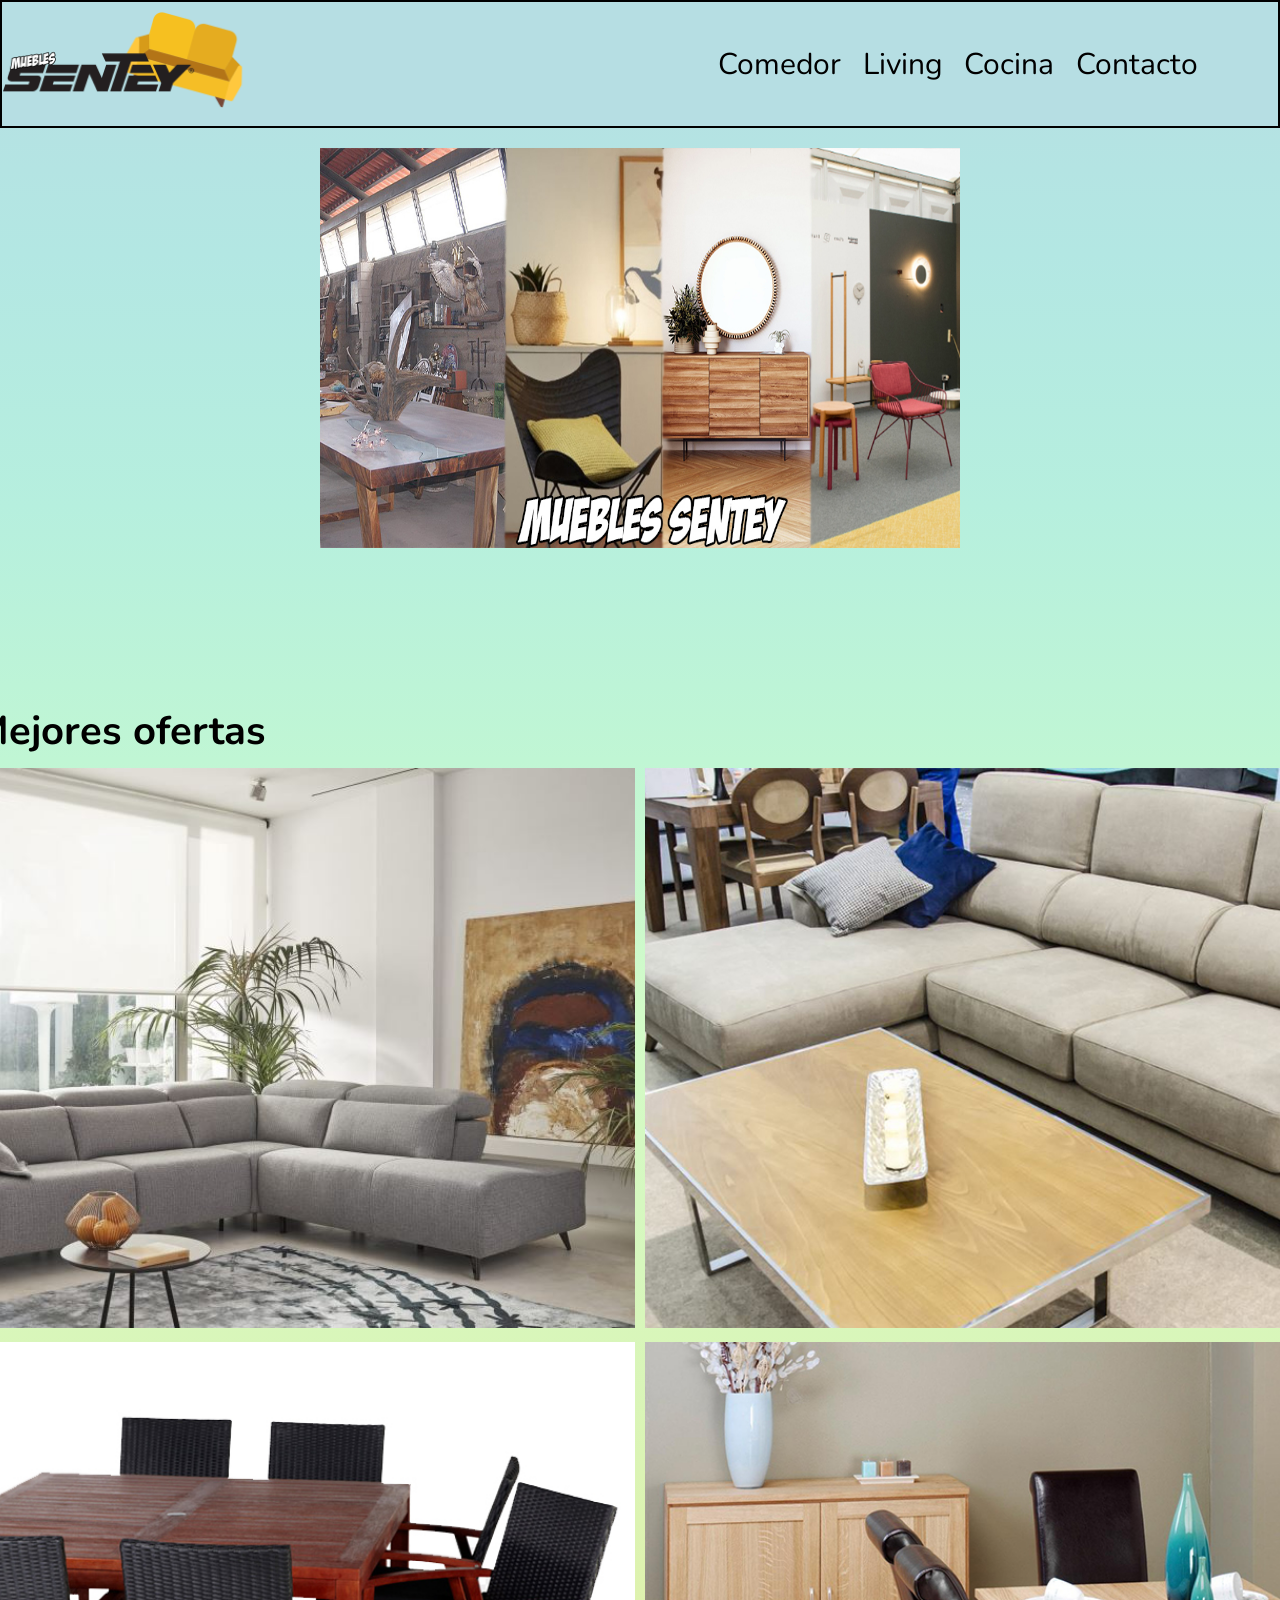
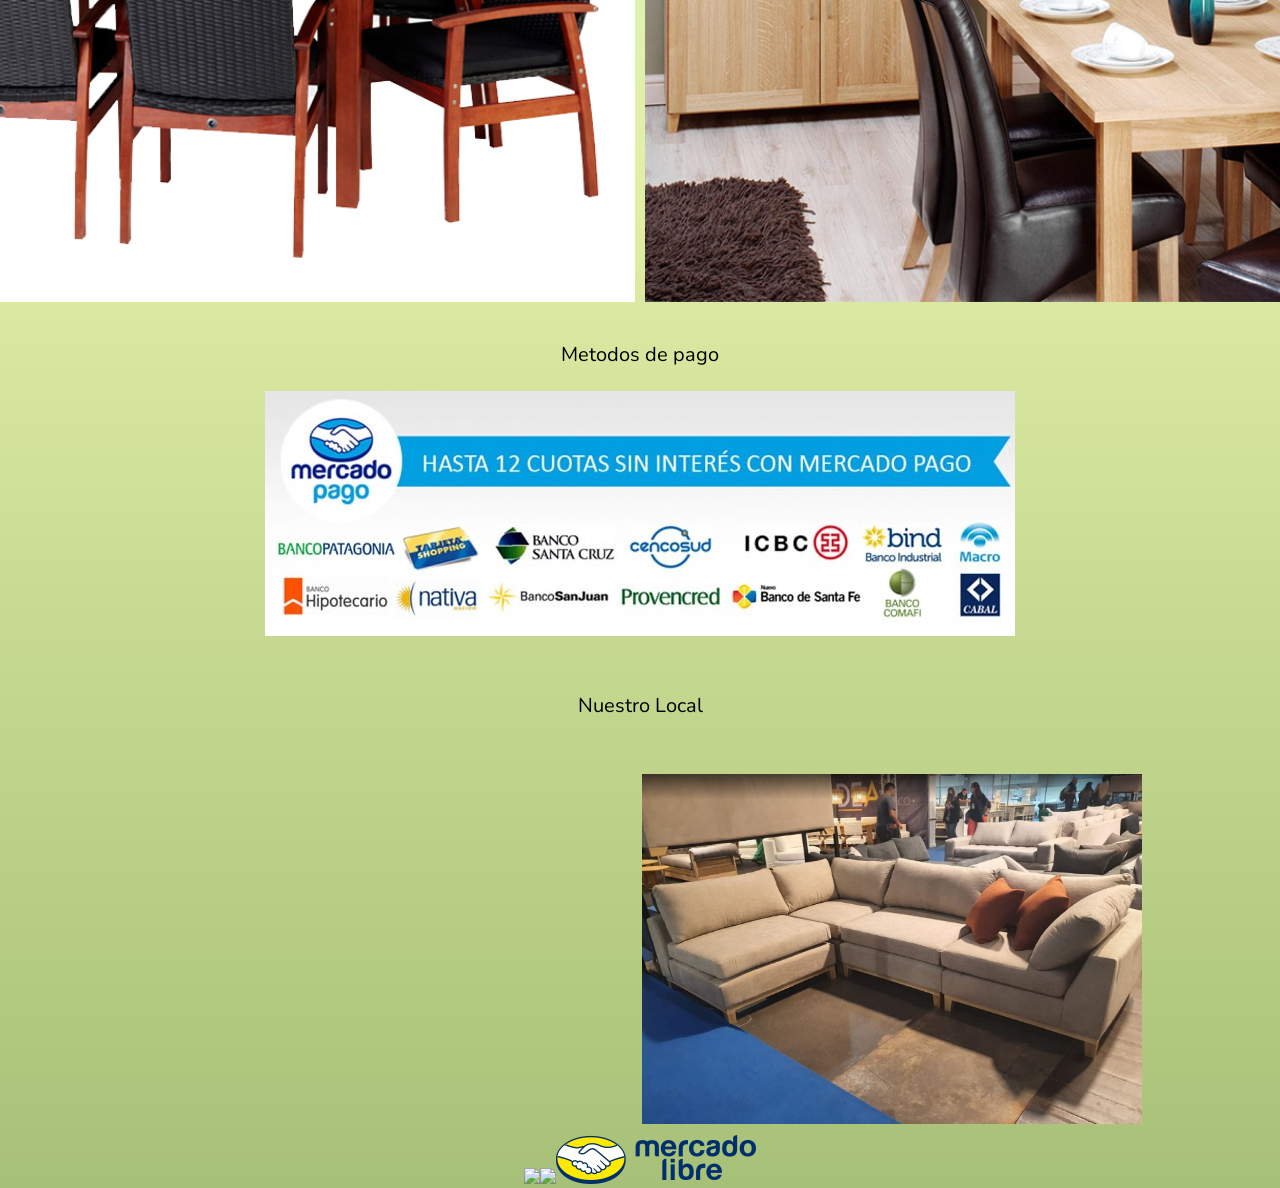
==== index.html @ 078734b9 "animaciones" ====
<!DOCTYPE html>
<html lang="en">

<head>
    <meta charset="UTF-8">
    <meta http-equiv="X-UA-Compatible" content="IE=edge">
    <meta name="viewport" content="width=device-width, initial-scale=1.0">
    <link href="https://unpkg.com/aos@2.3.1/dist/aos.css" rel="stylesheet">
    <link rel="stylesheet" href="./estilos/estilos.css">
    <title>Muebles Sentey</title>
</head>

<body>
    <header>
        <h1>
            <a  href="index.html"><img class="tamañoLogoHeader" src="./img/Mueble Sentey LOGO.png"
                    alt="logo de la marca"> </a>
        </h1>
        <nav>
            <ul>
                <li> <a href="./secciones/comedor.html">Comedor</a> </li>
                <li><a href="./secciones/living.html">Living</a></li>
                <li><a href="./secciones/cocina.html">Cocina</a></li>
                <li><a href="./secciones/contacto.html">Contacto</a></li>
            </ul>
        </nav>
    </header>
    <main>
        <div class="centrarImagenLocal">
            <figure >
                <img class="tamañoDeimagenNuestoLocal" src="./img/locales-decoracion-zona-oeste-gba.jpg"
                    alt="Nuestro Local">
            </figure>
        </div>
        <section class="gridMejoresOfertas">
            <h2 class="nombreOfertasGrid">Nuestras Mejores ofertas</h2>
            <a class="nombreOfertasGridDos" href="https://www.mercadolibre.com.ar"><img src="./img/1.JPG"
                    alt="Oferta 1"></a>
            <a class="nombreOfertasGridTres" href="https://www.mercadolibre.com.ar"> <img src="./img/2.JPG"
                    alt="Oferta 2"></a>
            <a class="nombreOfertasGridCuatro" href="https://www.mercadolibre.com.ar"><img src="./img/3.jpg"
                    alt="Oferta 3"></a>
            <a class="nombreOfertasGridCinco" href="https://www.mercadolibre.com.ar"><img src="./img/4.jpg"
                    alt="Oferta 4"></a>
        </section>
        <div class="gridMetodoPago">
            <p class="paddingMetodoPago">Metodos de pago</p>
            <figure class="gridPagoImagen">
                <img src="./img/mercado pago.jpg" alt="Metodos de Pago">
            </figure>
        </div>
        <Section class="gridoMapa">
            <p class="nuestroLocalGrid">Nuestro Local</p>
            <iframe class="gridMapa"
                src="https://www.google.com/maps/embed?pb=!1m18!1m12!1m3!1d26272.71875871539!2d-58.431256137072396!3d-34.60188954967539!2m3!1f0!2f0!3f0!3m2!1i1024!2i768!4f13.1!3m3!1m2!1s0x95bcca7a88680c55%3A0xe1297a37643deee5!2sil%20Divano%20Home%20Sillones%20y%20Deco!5e0!3m2!1ses-419!2sar!4v1654807976904!5m2!1ses-419!2sar"
                width="500" height="350" style="border:0;" allowfullscreen="" loading="lazy"
                referrerpolicy="no-referrer-when-downgrade"></iframe>
            <figure class="gridImagenMapa" data-aos="zoom-in-down">
                <img class="tamañoImagenMapa" src="./img/5.JPG" alt="Nuestro Local">
            </figure>
        </Section>
    </main>
    <footer>
        <a href="https://www.instagram.com"><img
                src="https://img.icons8.com/fluency/48/undefined/instagram-new.png" /></a>
        <a href="https://twitter.com"><img src="https://img.icons8.com/color/48/undefined/twitter--v1.png" /></a>
        <a href="https://www.mercadolibre.com.ar"><img src="./img/mercado-libre-logo-6.png"
                alt="Logo de mercadolibre"></a>
    </footer>
    <script src="https://unpkg.com/aos@2.3.1/dist/aos.js"></script>
    <script>
        AOS.init();
    </script>

</body>

</html>
---- estilos/estilos.css ----
@import url('https://fonts.googleapis.com/css2?family=Nunito:ital@1&display=swap');

* {
    padding: 0;
    margin: 0;
    box-sizing: border-box;
}

header {
    display: flex;
    justify-content: space-between;
    flex-direction: row;
    flex-wrap: nowrap;
    align-items: center;
}

a {
    text-decoration: none;
    color: black;
}

a:hover {
    color: rgb(255, 255, 255);
    text-shadow: 1px 1px 0 black, 1px -1px 0 black, -1px 1px 0 black, -1px -1px 0 black;
}

li {
    list-style: none;
}


header nav ul li a {
    font-family: 'Nunito', sans-serif;
    color: black;
    font-size: 30px;
}


h2 {
    font-size: 20px;
    font-family: 'Nunito', sans-serif;
    color: black;
}


ul {
    display: flex;
    flex-direction: row;
    flex-wrap: nowrap;
    align-items: center;
    justify-content: space-between;
}

.tamañoLogoHeader {
    height: 4em;
    width: auto;
}




.gridMejoresOfertas {
    display: grid;
    grid-template-areas:
        "tituloLocal tituloLocal"
        "ImagenUnoLocal ImagenDosLocal"
        "ImagenTresLocal ImagenCuatroLocal";
    gap: 0.625em;
    margin-bottom: 0.6em;
    grid-template-columns: auto auto;
    grid-template-rows: auto auto auto;
}

.nombreOfertasGrid {
    grid-area: tituloLocal;
}

.nombreOfertasGridDos {
    grid-area: ImagenUnoLocal;
}

.nombreOfertasGridTres {
    grid-area: ImagenDosLocal;
}

.nombreOfertasGridCuatro {
    grid-area: ImagenTresLocal;
}

.nombreOfertasGridCinco {
    grid-area: ImagenCuatroLocal;
}

.gridMetodoPago {
    display: grid;
    grid-template-areas:
        "pagoUno pagoUno"
        "pagoDos pagoDos";
}

.paddingMetodoPago {
    grid-area: pagoUno;
    font-family: 'Nunito', sans-serif;
    color: black;
    font-size: 20px;
}

.gridPagoImagen {
    grid-area: pagoDos;
}

.gridoMapa {
    display: grid;
    grid-template-areas:
        "mapaUno mapaUno"
        "mapaDos mapaTres";
    gap: 0.25em;
}

.nuestroLocalGrid {
    grid-area: mapaUno;
    display: flex;
    flex-direction: row;
    flex-wrap: nowrap;
    justify-content: center;
    align-items: center;
    font-family: 'Nunito', sans-serif;
    color: black;
    font-size: 20px;
    text-align: center;
}

.gridMapa {
    grid-area: mapaDos;
}

.gridImagenMapa {
    grid-area: mapaTres;
}

.tamañoImagenMapa {
    height: 21.875em;
    width: 31.25em;
}

footer {
    display: flex;
    align-items: flex-end;
    justify-content: center;
    flex-direction: row;
    flex-wrap: nowrap;
}

.gridsComedor {
    display: grid;
    grid-template-areas:
        "GridsComedorUno GridsComedorUno GridsComedorUno"
        "GridsComedorDos GridsComedorTres GridsComedorCuatro"
        "GridsComedorCinco GridsComedorSeis GridsComedorSiete"
        "GridsComedorOcho GridsComedorNueve GridsComedorDiez"
        "GridsComedorOnce GridsComedorDoce GridsComedorTrece"
        "GridsComedorCatorce GridsComedorQuince GridsComedorDieciseis";
    justify-content: center;
    align-items: stretch;
    justify-items: center;
    gap: 0.6em;
}

.gridsComedorLetritas {
    grid-area: GridsComedorUno;
    font-family: 'Nunito', sans-serif;
    color: black;
    font-size: 30px;
}

.gridsComedorDos {
    grid-area: GridsComedorDos;
}

.gridsComedorTres {
    grid-area: GridsComedorTres;
}

.gridsComedorCuatro {
    grid-area: GridsComedorCuatro;
}

.gridsComedorCinco {
    grid-area: GridsComedorCinco;
}

.gridsComedorSeis {
    grid-area: GridsComedorSeis;
}

.gridsComedorSiete {
    grid-area: GridsComedorSiete;
}

.gridsComedorOcho {
    grid-area: GridsComedorOcho;
}

.gridsComedorNueve {
    grid-area: GridsComedorNueve;
}

.gridsComedorDiez {
    grid-area: GridsComedorDiez;
}

.gridsComedorOnce {
    grid-area: GridsComedorOnce;
}

.gridsComedorDoce {
    grid-area: GridsComedorDoce;
}

.gridsComedorTrece {
    grid-area: GridsComedorTrece;
}

.gridsComedorCatorce {
    grid-area: GridsComedorCatorce;
}

.gridsComedorQuince {
    grid-area: GridsComedorQuince;
}

.gridsComedorDieciseis {
    grid-area: GridsComedorDieciseis;
}

.gridsLiving {
    display: grid;
    justify-content: center;
    align-items: stretch;
    justify-items: center;
    gap: 0.6em;
    grid-template-areas:
        "gridLivingLetritas gridLivingLetritas gridLivingLetritas"
        "gridLivingUno gridLivingDos gridLivingTres"
        "gridLivingCuatro gridLivingCinco gridLivingSeis"
        "gridLivingSiete gridLivingOcho gridLivingNueve"
        "gridLivingDiez gridLivingOnce gridLivingDoce"
        "gridLivingTrece gridLivingCatorce gridLivingQuince";
}

.gridsLivingLetritas {
    grid-area: gridLivingLetritas;
    font-family: 'Nunito', sans-serif;
    color: black;
    font-size: 30px;
}

.gridsLivingUno {
    grid-area: gridLivingUno;
}

.gridsLivingDos {
    grid-area: gridLivingDos;
}

.gridsLivingTres {
    grid-area: gridLivingTres;
}

.gridsLivingCuatro {
    grid-area: gridLivingCuatro;
}

.gridsLivingCinco {
    grid-area: gridLivingCinco;
}

.gridsLivingSeis {
    grid-area: gridLivingSeis;
}

.gridsLivingSiete {
    grid-area: gridLivingSiete;
}

.gridsLivingOcho {
    grid-area: gridLivingOcho;
}

.gridsLivingNueve {
    grid-area: gridLivingNueve;
}

.gridsLivingDiez {
    grid-area: gridLivingDiez;
}

.gridsLivingOnce {
    grid-area: gridLivingOnce;
}

.gridsLivingDoce {
    grid-area: gridLivingDoce;
}

.gridsLivingTrece {
    grid-area: gridLivingTrece;
}

.gridsLivingCatorce {
    grid-area: gridLivingCatorce;
}

.gridsLivingQuince {
    grid-area: gridLivingQuince;
}

.gridsCocina {
    display: grid;
    justify-content: center;
    align-items: stretch;
    justify-items: center;
    gap: 0.6em;
    grid-template-areas:
        "gridsCocinaLetritas gridsCocinaLetritas gridsCocinaLetritas"
        "gridsCocinaUno gridsCocinaDos gridsCocinaTres"
        "gridsCocinaCuatro gridsCocinaCinco gridsCocinaSeis"
        "gridsCocinaSiete gridsCocinaOcho gridsCocinaNueve"
        "gridsCocinaDiez gridsCocinaOnce gridsCocinaDoce"
        "gridsCocinaTrece gridsCocinaCatorce gridsCocinaQuince";
}

.gridsCocinaLetritas {
    grid-area: gridsCocinaLetritas;
    font-family: 'Nunito', sans-serif;
    color: black;
    font-size: 30px;
}

.gridsCocinaUno {
    grid-area: gridsCocinaUno;
}

.gridsCocinaDos {
    grid-area: gridsCocinaDos;
}

.gridsCocinaTres {
    grid-area: gridsCocinaTres;
}

.gridsCocinaCuatro {
    grid-area: gridsCocinaCuatro;
}

.gridsCocinaCinco {
    grid-area: gridsCocinaCinco;
}

.gridsCocinaSeis {
    grid-area: gridsCocinaSeis;
}

.gridsCocinaSiete {
    grid-area: gridsCocinaSiete;
}

.gridsCocinaOcho {
    grid-area: gridsCocinaOcho;
}

.gridsCocinaNueve {
    grid-area: gridsCocinaNueve;
}

.gridsCocinaDiez {
    grid-area: gridsCocinaDiez;
}

.gridsCocinaOnce {
    grid-area: gridsCocinaOnce;
}

.gridsCocinaDoce {
    grid-area: gridsCocinaDoce;
}

.gridsCocinaTrece {
    grid-area: gridsCocinaTrece;
}

.gridsCocinaCatorce {
    grid-area: gridsCocinaCatorce;
}

.gridsCocinaQuince {
    grid-area: gridsCocinaQuince;
}

.tamañoContactanos {
    padding-top: 0.5em;
    padding-left: 0.3em;
    font-size: 2.5em;
}

.formContacto {
    border: 2px black solid;
    border-radius: 2%;
    background: rgb(182, 182, 182);
    background: linear-gradient(180deg, rgba(182, 182, 182, 0.5256477591036415) 0%, rgba(182, 182, 182, 0.4864320728291317) 50%, rgba(182, 182, 182, 0.48363095238095233) 100%);
}




/* aaaaaaaaaaaaaaaaaa */





    body {
        background-image: linear-gradient(to bottom, #b6dee3, #b3e7e3, #b6efde, #c0f6d4, #d3fbc8, #d7f7bd, #dcf3b2, #e2efa7, #d3e39b, #c4d78f, #b6cc83, #a7c077);
    }

    header {
        height: 8em;
        width: 100%;
        position: sticky;
        top: 0px;
        background-color: #b6dee3;
        border: solid 2px black;
    }

    .tamañoLogoHeader {
        height: 3em;
        width: auto;
    }

    ul {
        width: 30em;
        margin-right: 5em;
    }

    .tamañoDeimagenNuestoLocal {
        height: 25em;
        width: 50%;
        margin-left: 25%;
        margin-right: 25%;
        margin-top: 1.25em;
    }

    .centrarImagenLocal {
        width: 100%;
        height: 36em;
    }

    .nombreOfertasGrid {
        font-size: 40px;
    }



    .gridMejoresOfertas {
        margin: 0px;
        gap: 10px;
        align-items: end;
        justify-content: center;
    }

    .gridMejoresOfertas a img {
        height: 35em;
        width: auto;
    }

    .gridMetodoPago {
        height: 20.875em;
        width: 100%;
        align-items: end;
        justify-content: center;
    }

    .paddingMetodoPago {
        padding-top: 0.6em;
        margin-left: 0%;
        margin-right: 0%;
        text-align: center;
    }

    .gridPagoImagen {
        margin-left: 0%;
    }

    .gridoMapa {
        height: 30.5em;
        width: 100%;
        align-items: end;
        justify-content: center;
        margin: 0%;
    }

    .gridsComedor {
        height: auto;
        width: 100%;
    }

    .gridsComedor figure {
        border: black solid 1px;
    }

    .gridsComedorLetritas {
        margin-bottom: 1em;
        margin-top: 1em;
    }

    .gridsLiving {
        height: auto;
        width: 100%;
    }

    .gridsLiving figure {
        border: black solid 1px;
    }

    .gridsLivingLetritas {
        margin-bottom: 1em;
        margin-top: 1em;
    }


    .gridsCocina {
        height: auto;
        width: 100%;
    }

    .gridsCocina figure {
        border: black solid 1px;
    }

    .gridsCocinaLetritas {
        margin-bottom: 1em;
        margin-top: 1em;
    }

    footer {
        height: 3.75em;
        width: 100%;
    }

    .formContacto {
        width: 60em;
        height: auto;
        margin: 0.6em 0 0.6em 2%;
    }

    .paddinContacto {
        padding: 00.625em;
    }

    .gridContacto {

        display: grid;
        grid-template-areas:
            "gridContactoUno gridContactoDos"
            "gridContactoUno gridContactoTres"
            "gridContactoUno gridContactoCuatro"
            "gridContactoUno gridContactoCinco";
        grid-template-columns: 55% 45%;
    }

    #paddingParaEsteDiv{
        padding-left: 0%;
    }

    .gridContactoUno {
        grid-area: gridContactoUno;
    }

    .gridContactoDos {
        grid-area: gridContactoDos;
    }

    .gridContactoTres {
        grid-area: gridContactoTres;
        display: flex;
        flex-direction: row;
        flex-wrap: nowrap;
        align-items: center;
        justify-content: flex-start;
    }

    .gridContactoCuatro {
        grid-area: gridContactoCuatro;
        display: flex;
        flex-direction: row;
        flex-wrap: nowrap;
        align-items: center;
        justify-content: flex-start;
    }

    .gridContactoCinco {
        grid-area: gridContactoCinco;
        display: flex;
        flex-direction: row;
        flex-wrap: nowrap;
        align-items: center;
        justify-content: flex-start;
    }
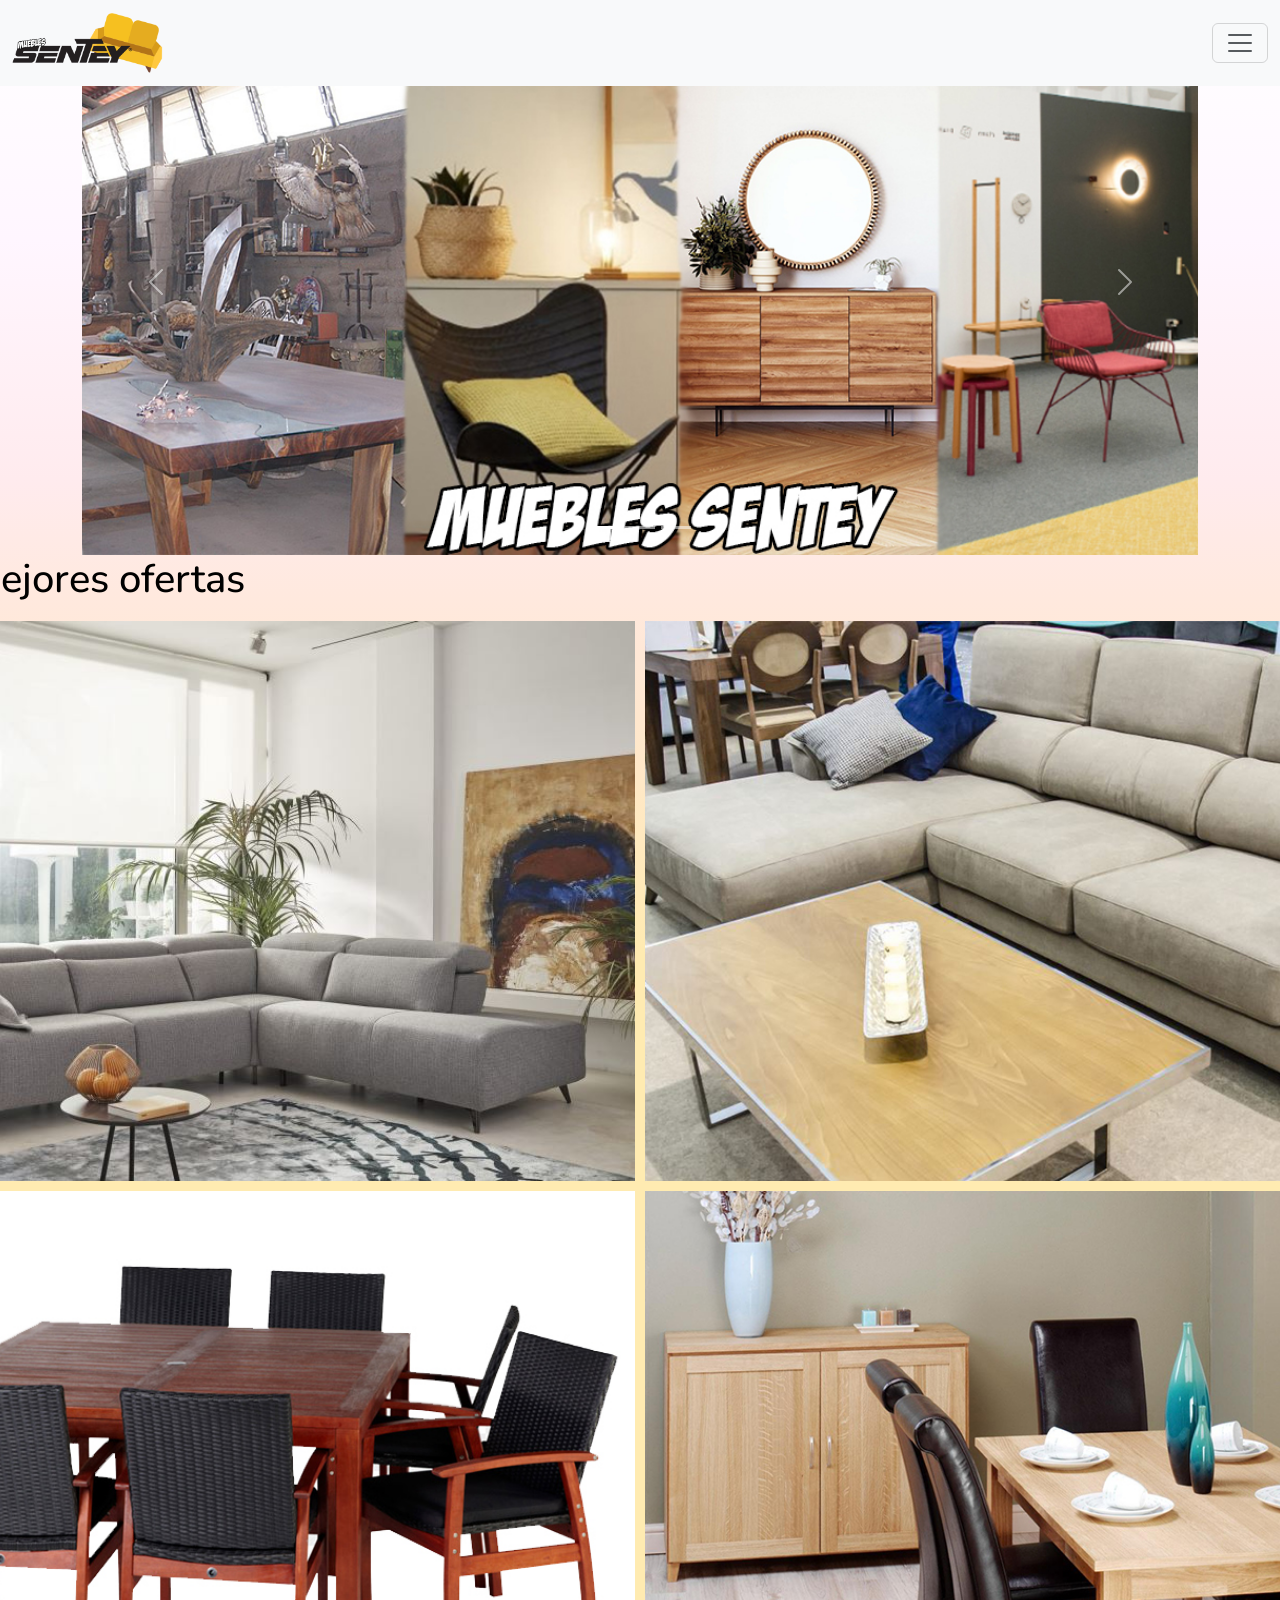
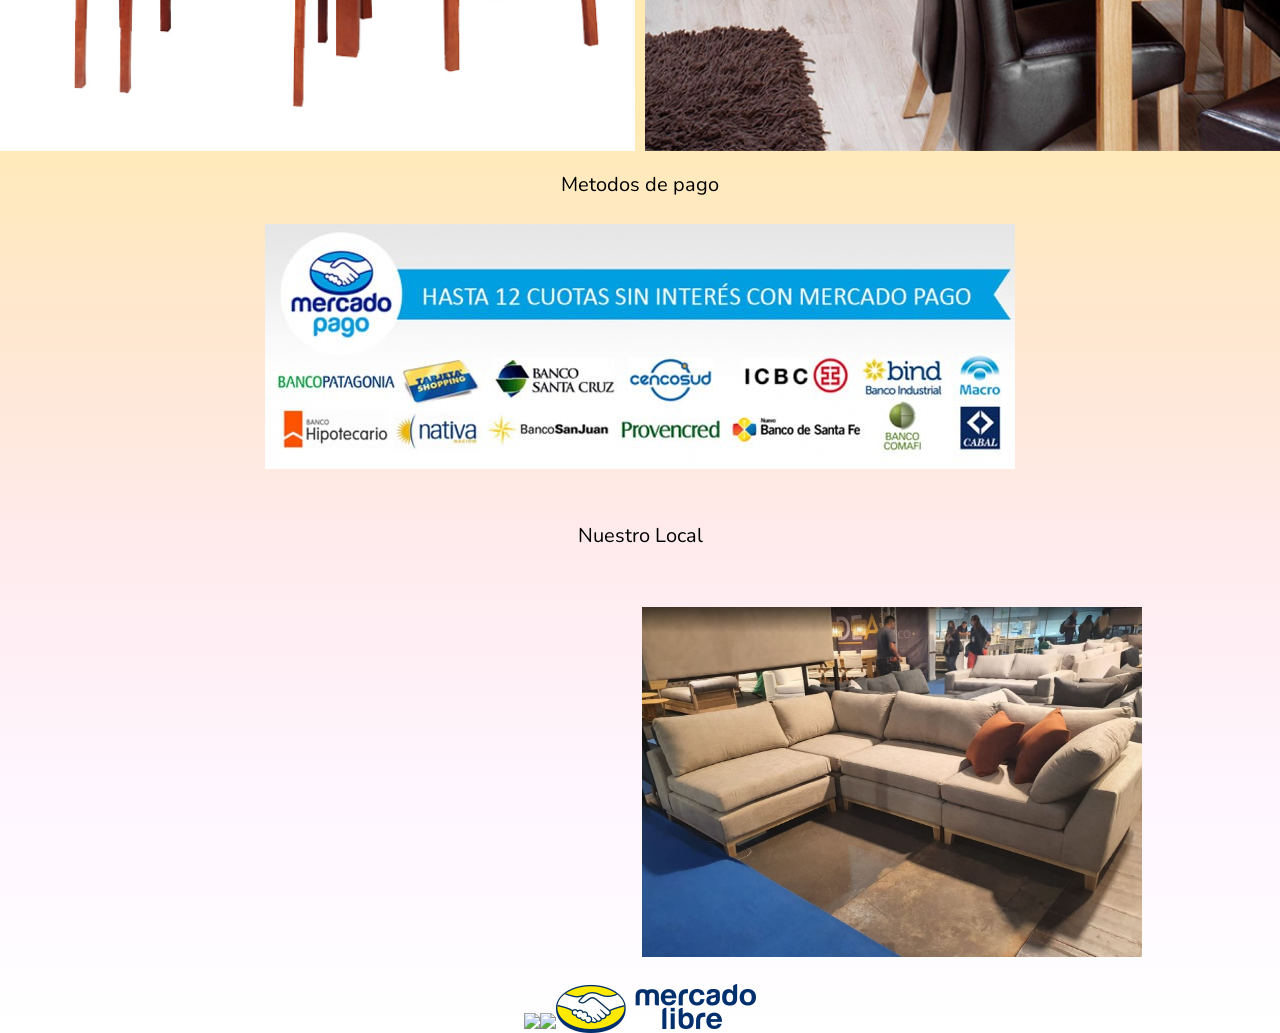
==== commit ed663f8e: "animacionesBoostrapGradiantes" ====
--- a/index.html
+++ b/index.html
@@ -5,6 +5,8 @@
     <meta charset="UTF-8">
     <meta http-equiv="X-UA-Compatible" content="IE=edge">
     <meta name="viewport" content="width=device-width, initial-scale=1.0">
+    <link href="https://cdn.jsdelivr.net/npm/bootstrap@5.1.3/dist/css/bootstrap.min.css" rel="stylesheet"
+        integrity="sha384-1BmE4kWBq78iYhFldvKuhfTAU6auU8tT94WrHftjDbrCEXSU1oBoqyl2QvZ6jIW3" crossorigin="anonymous">
     <link href="https://unpkg.com/aos@2.3.1/dist/aos.css" rel="stylesheet">
     <link rel="stylesheet" href="./estilos/estilos.css">
     <title>Muebles Sentey</title>
@@ -12,25 +14,74 @@
 
 <body>
     <header>
-        <h1>
-            <a  href="index.html"><img class="tamañoLogoHeader" src="./img/Mueble Sentey LOGO.png"
-                    alt="logo de la marca"> </a>
-        </h1>
-        <nav>
-            <ul>
-                <li> <a href="./secciones/comedor.html">Comedor</a> </li>
-                <li><a href="./secciones/living.html">Living</a></li>
-                <li><a href="./secciones/cocina.html">Cocina</a></li>
-                <li><a href="./secciones/contacto.html">Contacto</a></li>
-            </ul>
+        <nav class="navbar navbar-light bg-light fixed-top ">
+            <div class="container-fluid ">
+                <a class="navbar-brand" href="./index.html"><img class="tamañoLogoHeader"
+                        src="./img/Mueble Sentey LOGO.png" alt="logo de la marca"></a>
+                <button class="navbar-toggler" type="button" data-bs-toggle="offcanvas"
+                    data-bs-target="#offcanvasNavbar" aria-controls="offcanvasNavbar">
+                    <span class="navbar-toggler-icon"></span>
+                </button>
+                <div class="offcanvas offcanvas-end " tabindex="-1" id="offcanvasNavbar"
+                    aria-labelledby="offcanvasNavbarLabel">
+                    <div class="offcanvas-header">
+                        <h5 class="offcanvas-title" id="offcanvasNavbarLabel"><img class="tamañoLogoHeader"
+                            src="./img/Mueble Sentey LOGO.png" alt="logo de la marca"></h5>
+                        <button type="button" class="btn-close text-reset" data-bs-dismiss="offcanvas"
+                            aria-label="Close"></button>
+                    </div>
+                    <div class="offcanvas-body">
+                        <ul class="navbar-nav justify-content-end flex-grow-1 pe-3">
+                            <li class="nav-item">
+                                <a class="nav-link active" aria-current="page" href="./secciones/comedor.html">Comedor</a>
+                            </li>
+                            <li class="nav-item">
+                                <a class="nav-link" href="./secciones/living.html">Living</a>
+                            </li>
+                            <li class="nav-item">
+                                <a class="nav-link active" aria-current="page" href="./secciones/cocina.html">Cocina</a>
+                            </li>
+                            <li class="nav-item">
+                                <a class="nav-link" href="./secciones/contacto.html">Contacto</a>
+                            </li>
+                        </ul>
+                    </div>
+                </div>
+            </div>
         </nav>
     </header>
     <main>
-        <div class="centrarImagenLocal">
-            <figure >
-                <img class="tamañoDeimagenNuestoLocal" src="./img/locales-decoracion-zona-oeste-gba.jpg"
-                    alt="Nuestro Local">
-            </figure>
+        <div id="carouselExampleIndicators" class="carousel slide container" data-bs-ride="carousel">
+            <div class="carousel-indicators">
+                <button type="button" data-bs-target="#carouselExampleIndicators" data-bs-slide-to="0" class="active"
+                    aria-current="true" aria-label="Slide 1"></button>
+                <button type="button" data-bs-target="#carouselExampleIndicators" data-bs-slide-to="1"
+                    aria-label="Slide 2"></button>
+                <button type="button" data-bs-target="#carouselExampleIndicators" data-bs-slide-to="2"
+                    aria-label="Slide 3"></button>
+            </div>
+            <div class="carousel-inner">
+                <div class="carousel-item active">
+                    <img src="./img/locales-decoracion-zona-oeste-gba.jpg" class="d-block w-100" alt="Nuestro Local">
+                </div>
+                <div class="carousel-item">
+                    <img src="./img/51.jpg" class="d-block w-100" alt="...">
+                </div>
+                <div class="carousel-item">
+                    <img src="./img/52.jpg" class="d-block w-100" alt="...">
+                </div>
+            </div>
+            <button class="carousel-control-prev" type="button" data-bs-target="#carouselExampleIndicators"
+                data-bs-slide="prev">
+                <span class="carousel-control-prev-icon" aria-hidden="true"></span>
+                <span class="visually-hidden">Anterior</span>
+            </button>
+            <button class="carousel-control-next" type="button" data-bs-target="#carouselExampleIndicators"
+                data-bs-slide="next">
+                <span class="carousel-control-next-icon" aria-hidden="true"></span>
+                <span class="visually-hidden">Siguiente</span>
+            </button>
+        </div>
         </div>
         <section class="gridMejoresOfertas">
             <h2 class="nombreOfertasGrid">Nuestras Mejores ofertas</h2>
@@ -67,6 +118,9 @@
         <a href="https://www.mercadolibre.com.ar"><img src="./img/mercado-libre-logo-6.png"
                 alt="Logo de mercadolibre"></a>
     </footer>
+    <script src="https://cdn.jsdelivr.net/npm/bootstrap@5.1.3/dist/js/bootstrap.bundle.min.js"
+        integrity="sha384-ka7Sk0Gln4gmtz2MlQnikT1wXgYsOg+OMhuP+IlRH9sENBO0LRn5q+8nbTov4+1p" crossorigin="anonymous">
+    </script>
     <script src="https://unpkg.com/aos@2.3.1/dist/aos.js"></script>
     <script>
         AOS.init();
--- a/estilos/estilos.css
+++ b/estilos/estilos.css
@@ -6,20 +6,12 @@
     box-sizing: border-box;
 }
 
-header {
-    display: flex;
-    justify-content: space-between;
-    flex-direction: row;
-    flex-wrap: nowrap;
-    align-items: center;
-}
-
 a {
     text-decoration: none;
     color: black;
 }
 
-a:hover {
+h2:hover {
     color: rgb(255, 255, 255);
     text-shadow: 1px 1px 0 black, 1px -1px 0 black, -1px 1px 0 black, -1px -1px 0 black;
 }
@@ -28,13 +20,9 @@
     list-style: none;
 }
 
-
-header nav ul li a {
-    font-family: 'Nunito', sans-serif;
-    color: black;
-    font-size: 30px;
-}
-
+main{
+    margin-top: 10px;
+}
 
 h2 {
     font-size: 20px;
@@ -43,20 +31,10 @@
 }
 
 
-ul {
-    display: flex;
-    flex-direction: row;
-    flex-wrap: nowrap;
-    align-items: center;
-    justify-content: space-between;
-}
-
 .tamañoLogoHeader {
     height: 4em;
     width: auto;
 }
-
-
 
 
 .gridMejoresOfertas {
@@ -419,191 +397,176 @@
 
 
 
-    body {
-        background-image: linear-gradient(to bottom, #b6dee3, #b3e7e3, #b6efde, #c0f6d4, #d3fbc8, #d7f7bd, #dcf3b2, #e2efa7, #d3e39b, #c4d78f, #b6cc83, #a7c077);
-    }
-
-    header {
-        height: 8em;
-        width: 100%;
-        position: sticky;
-        top: 0px;
-        background-color: #b6dee3;
-        border: solid 2px black;
-    }
-
-    .tamañoLogoHeader {
-        height: 3em;
-        width: auto;
-    }
-
-    ul {
-        width: 30em;
-        margin-right: 5em;
-    }
-
-    .tamañoDeimagenNuestoLocal {
-        height: 25em;
-        width: 50%;
-        margin-left: 25%;
-        margin-right: 25%;
-        margin-top: 1.25em;
-    }
-
-    .centrarImagenLocal {
-        width: 100%;
-        height: 36em;
-    }
-
-    .nombreOfertasGrid {
-        font-size: 40px;
-    }
-
-
-
-    .gridMejoresOfertas {
-        margin: 0px;
-        gap: 10px;
-        align-items: end;
-        justify-content: center;
-    }
-
-    .gridMejoresOfertas a img {
-        height: 35em;
-        width: auto;
-    }
-
-    .gridMetodoPago {
-        height: 20.875em;
-        width: 100%;
-        align-items: end;
-        justify-content: center;
-    }
-
-    .paddingMetodoPago {
-        padding-top: 0.6em;
-        margin-left: 0%;
-        margin-right: 0%;
-        text-align: center;
-    }
-
-    .gridPagoImagen {
-        margin-left: 0%;
-    }
-
-    .gridoMapa {
-        height: 30.5em;
-        width: 100%;
-        align-items: end;
-        justify-content: center;
-        margin: 0%;
-    }
-
-    .gridsComedor {
-        height: auto;
-        width: 100%;
-    }
-
-    .gridsComedor figure {
-        border: black solid 1px;
-    }
-
-    .gridsComedorLetritas {
-        margin-bottom: 1em;
-        margin-top: 1em;
-    }
-
-    .gridsLiving {
-        height: auto;
-        width: 100%;
-    }
-
-    .gridsLiving figure {
-        border: black solid 1px;
-    }
-
-    .gridsLivingLetritas {
-        margin-bottom: 1em;
-        margin-top: 1em;
-    }
-
-
-    .gridsCocina {
-        height: auto;
-        width: 100%;
-    }
-
-    .gridsCocina figure {
-        border: black solid 1px;
-    }
-
-    .gridsCocinaLetritas {
-        margin-bottom: 1em;
-        margin-top: 1em;
-    }
-
-    footer {
-        height: 3.75em;
-        width: 100%;
-    }
-
-    .formContacto {
-        width: 60em;
-        height: auto;
-        margin: 0.6em 0 0.6em 2%;
-    }
-
-    .paddinContacto {
-        padding: 00.625em;
-    }
-
-    .gridContacto {
-
-        display: grid;
-        grid-template-areas:
-            "gridContactoUno gridContactoDos"
-            "gridContactoUno gridContactoTres"
-            "gridContactoUno gridContactoCuatro"
-            "gridContactoUno gridContactoCinco";
-        grid-template-columns: 55% 45%;
-    }
-
-    #paddingParaEsteDiv{
-        padding-left: 0%;
-    }
-
-    .gridContactoUno {
-        grid-area: gridContactoUno;
-    }
-
-    .gridContactoDos {
-        grid-area: gridContactoDos;
-    }
-
-    .gridContactoTres {
-        grid-area: gridContactoTres;
-        display: flex;
-        flex-direction: row;
-        flex-wrap: nowrap;
-        align-items: center;
-        justify-content: flex-start;
-    }
-
-    .gridContactoCuatro {
-        grid-area: gridContactoCuatro;
-        display: flex;
-        flex-direction: row;
-        flex-wrap: nowrap;
-        align-items: center;
-        justify-content: flex-start;
-    }
-
-    .gridContactoCinco {
-        grid-area: gridContactoCinco;
-        display: flex;
-        flex-direction: row;
-        flex-wrap: nowrap;
-        align-items: center;
-        justify-content: flex-start;
-    }
-
+body {
+    background-image: linear-gradient(to top, #ffffff, #fff6ff, #ffebee, #ffe7ce, #ffebb1, #ffebb1, #ffebb1, #ffebb1, #ffe7ce, #ffebee, #fff6ff, #ffffff);
+}
+
+.tamañoLogoHeader {
+    height: 3em;
+    width: auto;
+}
+
+.tamañoDeimagenNuestoLocal {
+    height: 25em;
+    width: 50%;
+    margin-left: 25%;
+    margin-right: 25%;
+    margin-top: 1.25em;
+}
+
+.centrarImagenLocal {
+    width: 100%;
+    height: 36em;
+}
+
+.nombreOfertasGrid {
+    font-size: 40px;
+}
+
+
+
+.gridMejoresOfertas {
+    margin: 0px;
+    gap: 10px;
+    align-items: end;
+    justify-content: center;
+}
+
+.gridMejoresOfertas a img {
+    height: 35em;
+    width: auto;
+}
+
+.gridMetodoPago {
+    height: 20.875em;
+    width: 100%;
+    align-items: end;
+    justify-content: center;
+}
+
+.paddingMetodoPago {
+    padding-top: 0.6em;
+    margin-left: 0%;
+    margin-right: 0%;
+    text-align: center;
+}
+
+.gridPagoImagen {
+    margin-left: 0%;
+}
+
+.gridoMapa {
+    height: 30.5em;
+    width: 100%;
+    align-items: end;
+    justify-content: center;
+    margin: 0%;
+}
+
+.gridsComedor {
+    height: auto;
+    width: 100%;
+}
+
+.gridsComedor figure {
+    border: black solid 1px;
+}
+
+.gridsComedorLetritas {
+    margin-bottom: 1em;
+    margin-top: 1em;
+}
+
+.gridsLiving {
+    height: auto;
+    width: 100%;
+}
+
+.gridsLiving figure {
+    border: black solid 1px;
+}
+
+.gridsLivingLetritas {
+    margin-bottom: 1em;
+    margin-top: 1em;
+}
+
+
+.gridsCocina {
+    height: auto;
+    width: 100%;
+}
+
+.gridsCocina figure {
+    border: black solid 1px;
+}
+
+.gridsCocinaLetritas {
+    margin-bottom: 1em;
+    margin-top: 1em;
+}
+
+footer {
+    height: 3.75em;
+    width: 100%;
+}
+
+.formContacto {
+    width: 60em;
+    height: auto;
+    margin: 0.6em 0 0.6em 2%;
+}
+
+.paddinContacto {
+    padding: 00.625em;
+}
+
+.gridContacto {
+
+    display: grid;
+    grid-template-areas:
+        "gridContactoUno gridContactoDos"
+        "gridContactoUno gridContactoTres"
+        "gridContactoUno gridContactoCuatro"
+        "gridContactoUno gridContactoCinco";
+    grid-template-columns: 55% 45%;
+}
+
+#paddingParaEsteDiv {
+    padding-left: 0%;
+}
+
+.gridContactoUno {
+    grid-area: gridContactoUno;
+}
+
+.gridContactoDos {
+    grid-area: gridContactoDos;
+}
+
+.gridContactoTres {
+    grid-area: gridContactoTres;
+    display: flex;
+    flex-direction: row;
+    flex-wrap: nowrap;
+    align-items: center;
+    justify-content: flex-start;
+}
+
+.gridContactoCuatro {
+    grid-area: gridContactoCuatro;
+    display: flex;
+    flex-direction: row;
+    flex-wrap: nowrap;
+    align-items: center;
+    justify-content: flex-start;
+}
+
+.gridContactoCinco {
+    grid-area: gridContactoCinco;
+    display: flex;
+    flex-direction: row;
+    flex-wrap: nowrap;
+    align-items: center;
+    justify-content: flex-start;
+}
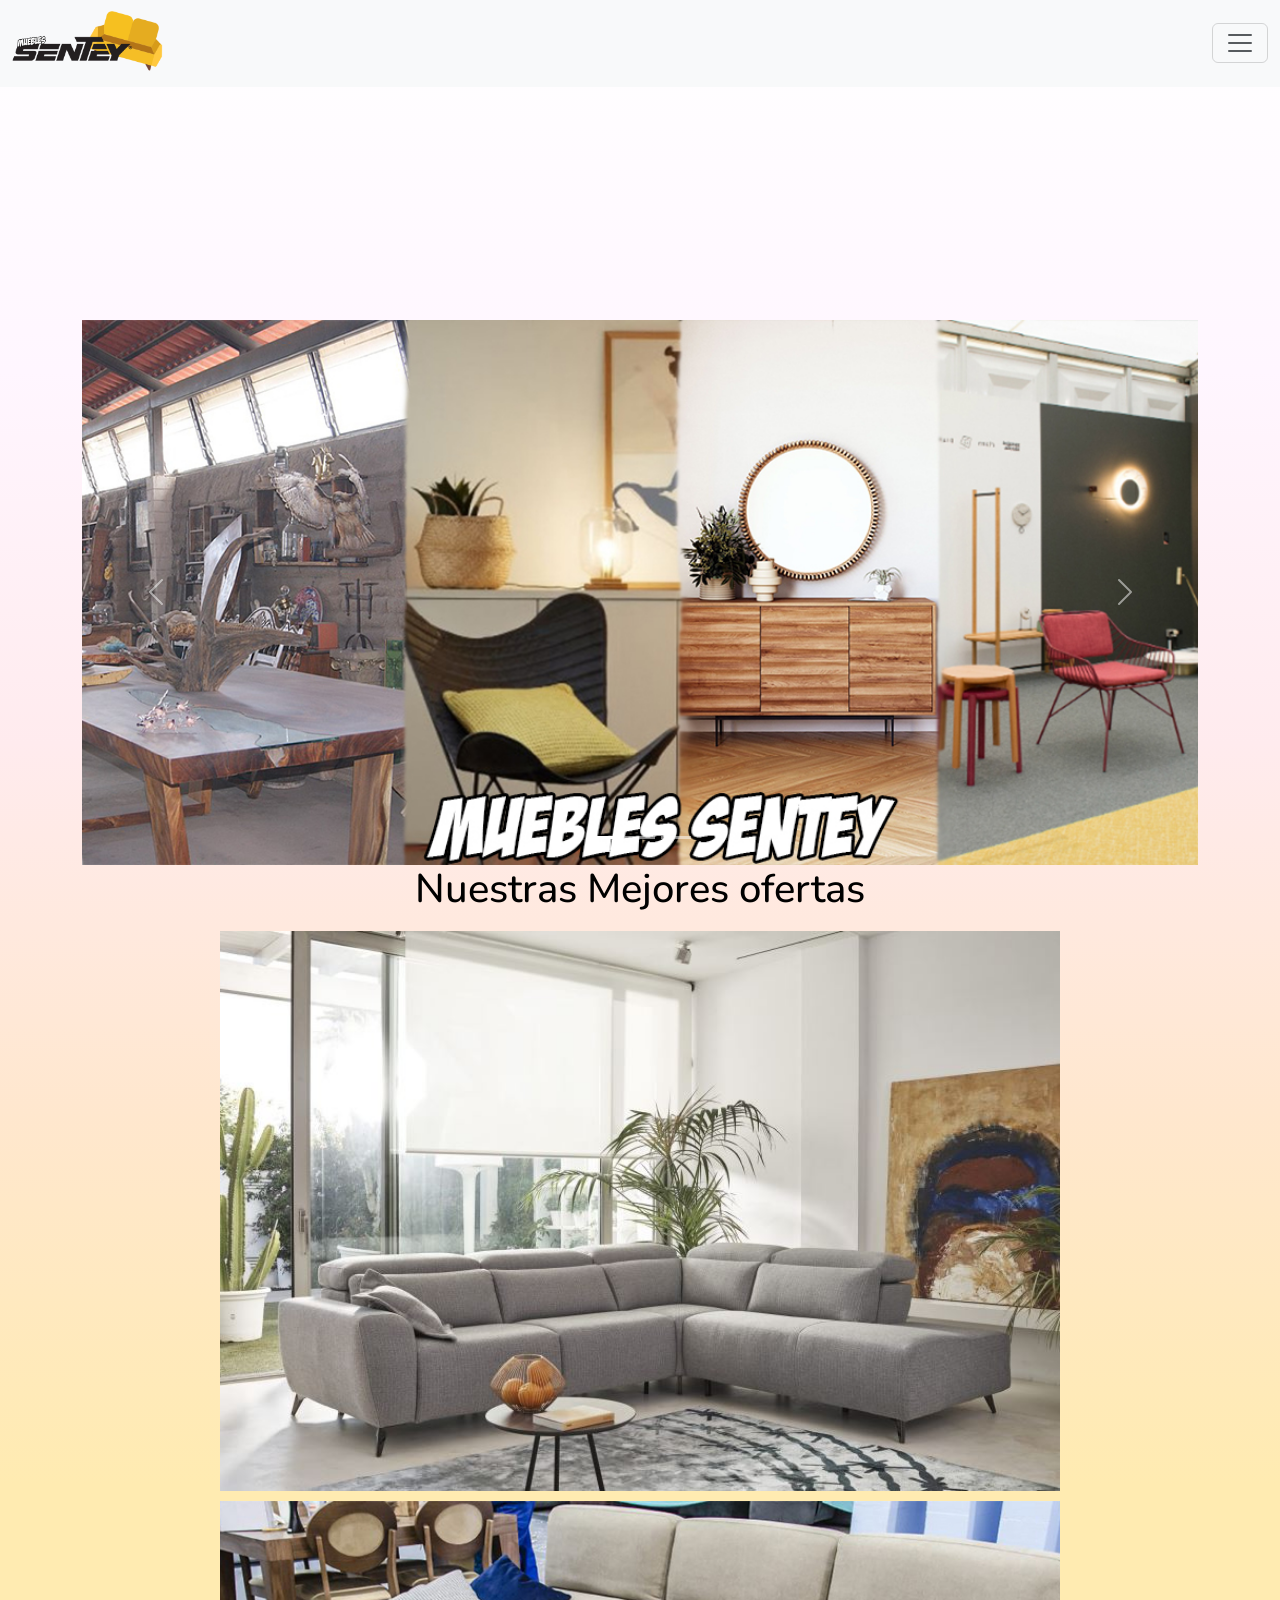
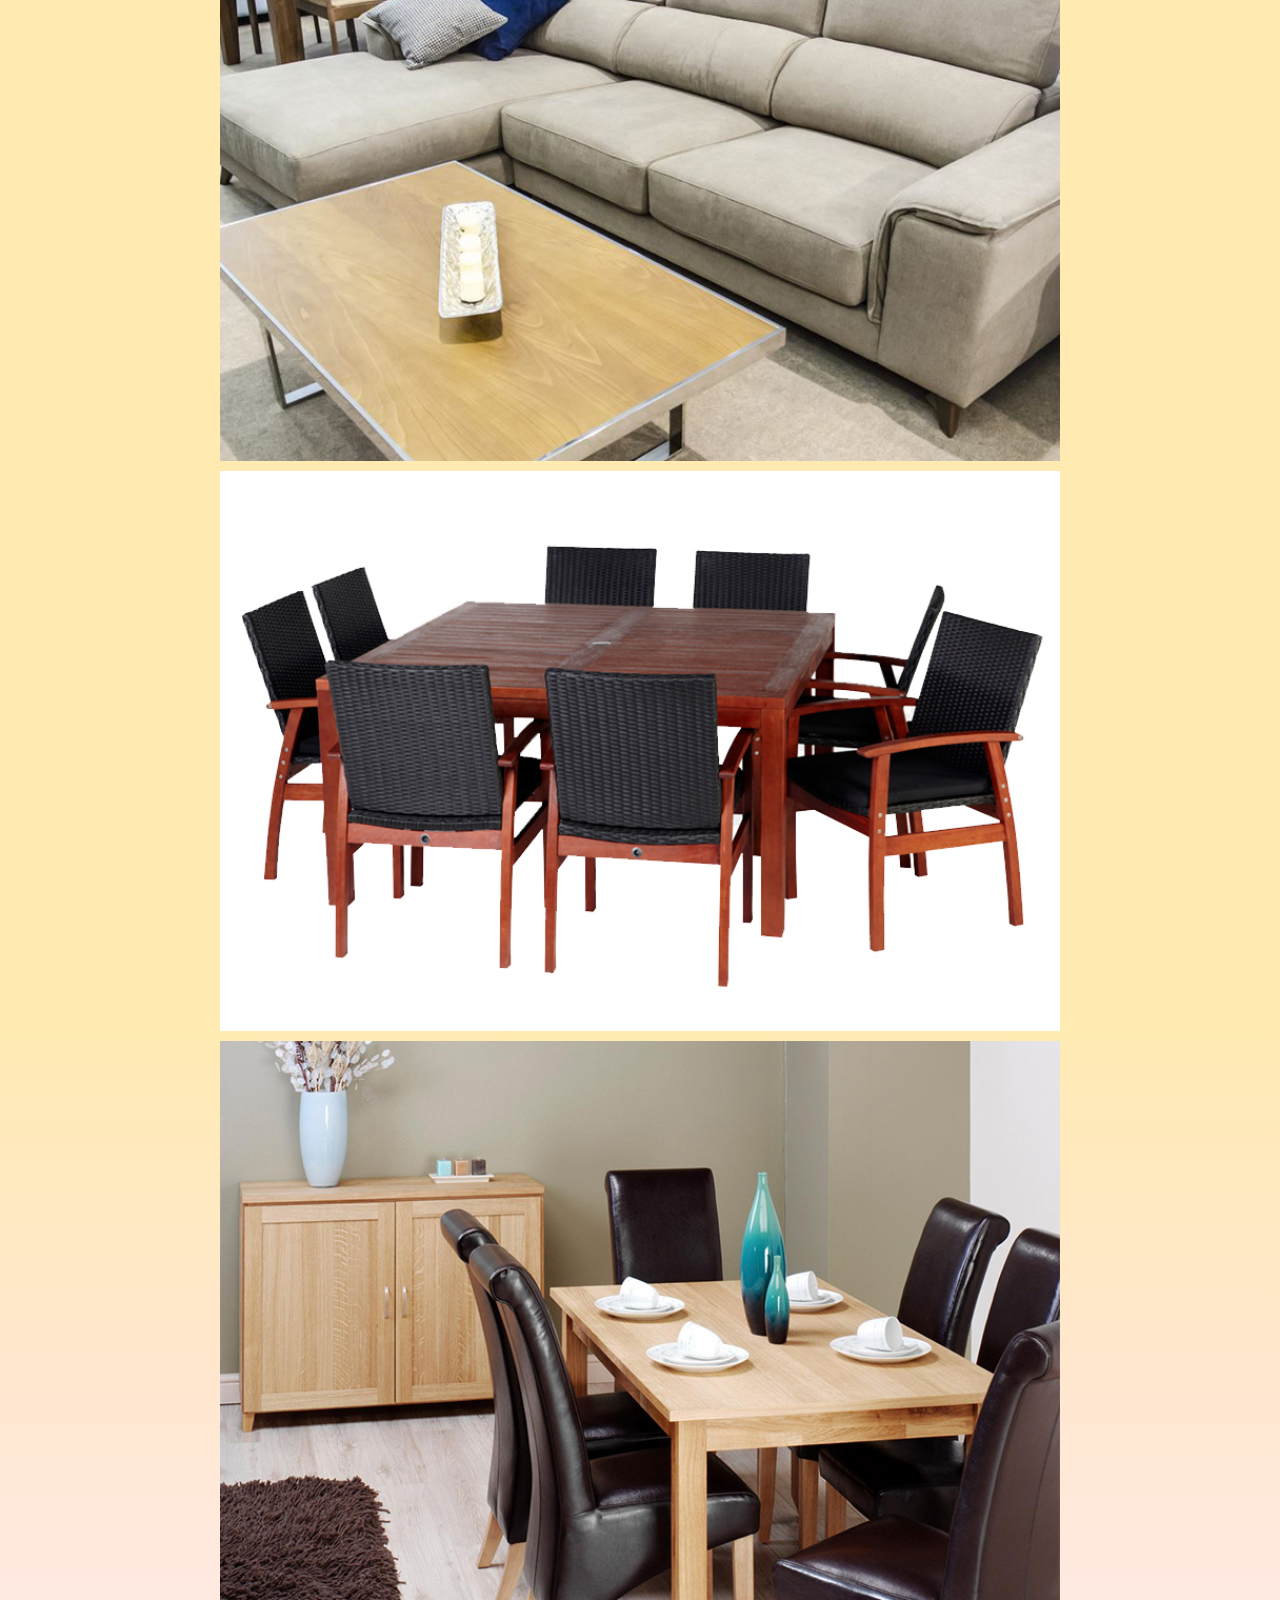
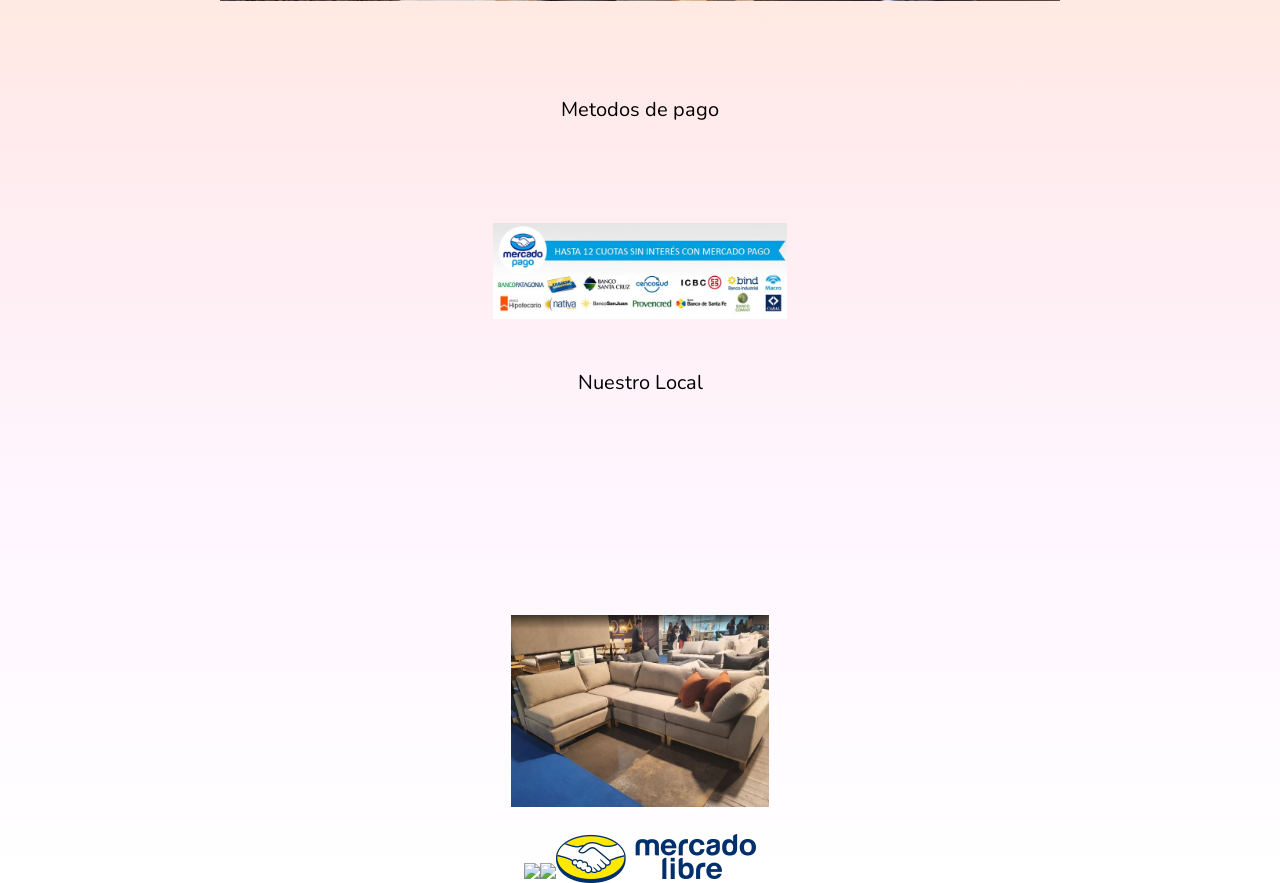
==== commit 9aeac998: "responsiveMobileIndex" ====
--- a/index.html
+++ b/index.html
@@ -16,8 +16,10 @@
     <header>
         <nav class="navbar navbar-light bg-light fixed-top ">
             <div class="container-fluid ">
-                <a class="navbar-brand" href="./index.html"><img class="tamañoLogoHeader"
-                        src="./img/Mueble Sentey LOGO.png" alt="logo de la marca"></a>
+                <h1>
+                    <a class="navbar-brand" href="./index.html"><img class="tamañoLogoHeader"
+                            src="./img/Mueble Sentey LOGO.png" alt="logo de la marca"></a>
+                </h1>
                 <button class="navbar-toggler" type="button" data-bs-toggle="offcanvas"
                     data-bs-target="#offcanvasNavbar" aria-controls="offcanvasNavbar">
                     <span class="navbar-toggler-icon"></span>
@@ -26,14 +28,15 @@
                     aria-labelledby="offcanvasNavbarLabel">
                     <div class="offcanvas-header">
                         <h5 class="offcanvas-title" id="offcanvasNavbarLabel"><img class="tamañoLogoHeader"
-                            src="./img/Mueble Sentey LOGO.png" alt="logo de la marca"></h5>
+                                src="./img/Mueble Sentey LOGO.png" alt="logo de la marca"></h5>
                         <button type="button" class="btn-close text-reset" data-bs-dismiss="offcanvas"
                             aria-label="Close"></button>
                     </div>
                     <div class="offcanvas-body">
                         <ul class="navbar-nav justify-content-end flex-grow-1 pe-3">
                             <li class="nav-item">
-                                <a class="nav-link active" aria-current="page" href="./secciones/comedor.html">Comedor</a>
+                                <a class="nav-link active" aria-current="page"
+                                    href="./secciones/comedor.html">Comedor</a>
                             </li>
                             <li class="nav-item">
                                 <a class="nav-link" href="./secciones/living.html">Living</a>
@@ -85,19 +88,19 @@
         </div>
         <section class="gridMejoresOfertas">
             <h2 class="nombreOfertasGrid">Nuestras Mejores ofertas</h2>
-            <a class="nombreOfertasGridDos" href="https://www.mercadolibre.com.ar"><img src="./img/1.JPG"
+            <a class="nombreOfertasGridDos" href="https://www.mercadolibre.com.ar"><img class="tamañoImagenOfertas" src="./img/1.JPG"
                     alt="Oferta 1"></a>
-            <a class="nombreOfertasGridTres" href="https://www.mercadolibre.com.ar"> <img src="./img/2.JPG"
+            <a class="nombreOfertasGridTres" href="https://www.mercadolibre.com.ar"> <img class="tamañoImagenOfertas" src="./img/2.JPG"
                     alt="Oferta 2"></a>
-            <a class="nombreOfertasGridCuatro" href="https://www.mercadolibre.com.ar"><img src="./img/3.jpg"
+            <a class="nombreOfertasGridCuatro" href="https://www.mercadolibre.com.ar"><img class="tamañoImagenOfertas" src="./img/3.jpg"
                     alt="Oferta 3"></a>
-            <a class="nombreOfertasGridCinco" href="https://www.mercadolibre.com.ar"><img src="./img/4.jpg"
+            <a class="nombreOfertasGridCinco" href="https://www.mercadolibre.com.ar"><img class="tamañoImagenOfertas" src="./img/4.jpg"
                     alt="Oferta 4"></a>
         </section>
         <div class="gridMetodoPago">
             <p class="paddingMetodoPago">Metodos de pago</p>
             <figure class="gridPagoImagen">
-                <img src="./img/mercado pago.jpg" alt="Metodos de Pago">
+                <img class="tamañoImagenMetodoDePago" src="./img/mercado pago.jpg" alt="Metodos de Pago">
             </figure>
         </div>
         <Section class="gridoMapa">
--- a/estilos/estilos.css
+++ b/estilos/estilos.css
@@ -16,12 +16,22 @@
     text-shadow: 1px 1px 0 black, 1px -1px 0 black, -1px 1px 0 black, -1px -1px 0 black;
 }
 
+.paddingMetodoPago:hover {
+    color: rgb(255, 255, 255);
+    text-shadow: 1px 1px 0 black, 1px -1px 0 black, -1px 1px 0 black, -1px -1px 0 black;
+}
+
+.nuestroLocalGrid:hover {
+    color: rgb(255, 255, 255);
+    text-shadow: 1px 1px 0 black, 1px -1px 0 black, -1px 1px 0 black, -1px -1px 0 black;
+}
+
 li {
     list-style: none;
 }
 
-main{
-    margin-top: 10px;
+main {
+    margin-top: 25%;
 }
 
 h2 {
@@ -30,23 +40,18 @@
     color: black;
 }
 
-
-.tamañoLogoHeader {
-    height: 4em;
-    width: auto;
-}
-
-
 .gridMejoresOfertas {
     display: grid;
     grid-template-areas:
-        "tituloLocal tituloLocal"
-        "ImagenUnoLocal ImagenDosLocal"
-        "ImagenTresLocal ImagenCuatroLocal";
+        "tituloLocal"
+        "ImagenUnoLocal"
+        "ImagenDosLocal"
+        "ImagenTresLocal"
+        "ImagenCuatroLocal";
     gap: 0.625em;
     margin-bottom: 0.6em;
-    grid-template-columns: auto auto;
-    grid-template-rows: auto auto auto;
+    margin-top: 00.6em;
+    text-align: center;
 }
 
 .nombreOfertasGrid {
@@ -74,6 +79,8 @@
     grid-template-areas:
         "pagoUno pagoUno"
         "pagoDos pagoDos";
+        align-items: center;
+    justify-items: center;
 }
 
 .paddingMetodoPago {
@@ -91,8 +98,11 @@
     display: grid;
     grid-template-areas:
         "mapaUno mapaUno"
-        "mapaDos mapaTres";
+        "mapaDos mapaDos"
+        "mapaTres mapaTres";
     gap: 0.25em;
+    align-items: center;
+    justify-items: center;
 }
 
 .nuestroLocalGrid {
@@ -389,6 +399,38 @@
 }
 
 
+.tamañoImagenOfertas {
+    height: 12.5em;
+    width: auto;
+}
+
+.paddingMetodoPago{
+    text-align: center;
+}
+
+.tamañoImagenMetodoDePago{
+    height: 6em;
+    width: auto;
+}
+
+.gridMapa {
+    height: 8em;
+    width: auto;
+}
+
+.tamañoImagenMapa{
+    height: 12em;
+    width: auto;
+}
+
+
+
+
+
+
+
+
+
 
 
 /* aaaaaaaaaaaaaaaaaa */
@@ -400,173 +442,182 @@
 body {
     background-image: linear-gradient(to top, #ffffff, #fff6ff, #ffebee, #ffe7ce, #ffebb1, #ffebb1, #ffebb1, #ffebb1, #ffe7ce, #ffebee, #fff6ff, #ffffff);
 }
+
 
 .tamañoLogoHeader {
     height: 3em;
     width: auto;
 }
 
-.tamañoDeimagenNuestoLocal {
-    height: 25em;
-    width: 50%;
-    margin-left: 25%;
-    margin-right: 25%;
-    margin-top: 1.25em;
-}
-
-.centrarImagenLocal {
-    width: 100%;
-    height: 36em;
-}
-
-.nombreOfertasGrid {
-    font-size: 40px;
-}
-
-
-
-.gridMejoresOfertas {
-    margin: 0px;
-    gap: 10px;
-    align-items: end;
-    justify-content: center;
-}
-
-.gridMejoresOfertas a img {
-    height: 35em;
-    width: auto;
-}
-
-.gridMetodoPago {
-    height: 20.875em;
-    width: 100%;
-    align-items: end;
-    justify-content: center;
-}
-
-.paddingMetodoPago {
-    padding-top: 0.6em;
-    margin-left: 0%;
-    margin-right: 0%;
-    text-align: center;
-}
-
-.gridPagoImagen {
-    margin-left: 0%;
-}
-
-.gridoMapa {
-    height: 30.5em;
-    width: 100%;
-    align-items: end;
-    justify-content: center;
-    margin: 0%;
-}
-
-.gridsComedor {
-    height: auto;
-    width: 100%;
-}
-
-.gridsComedor figure {
-    border: black solid 1px;
-}
-
-.gridsComedorLetritas {
-    margin-bottom: 1em;
-    margin-top: 1em;
-}
-
-.gridsLiving {
-    height: auto;
-    width: 100%;
-}
-
-.gridsLiving figure {
-    border: black solid 1px;
-}
-
-.gridsLivingLetritas {
-    margin-bottom: 1em;
-    margin-top: 1em;
-}
-
-
-.gridsCocina {
-    height: auto;
-    width: 100%;
-}
-
-.gridsCocina figure {
-    border: black solid 1px;
-}
-
-.gridsCocinaLetritas {
-    margin-bottom: 1em;
-    margin-top: 1em;
-}
-
-footer {
-    height: 3.75em;
-    width: 100%;
-}
-
-.formContacto {
-    width: 60em;
-    height: auto;
-    margin: 0.6em 0 0.6em 2%;
-}
-
-.paddinContacto {
-    padding: 00.625em;
-}
-
-.gridContacto {
-
-    display: grid;
-    grid-template-areas:
-        "gridContactoUno gridContactoDos"
-        "gridContactoUno gridContactoTres"
-        "gridContactoUno gridContactoCuatro"
-        "gridContactoUno gridContactoCinco";
-    grid-template-columns: 55% 45%;
-}
-
-#paddingParaEsteDiv {
-    padding-left: 0%;
-}
-
-.gridContactoUno {
-    grid-area: gridContactoUno;
-}
-
-.gridContactoDos {
-    grid-area: gridContactoDos;
-}
-
-.gridContactoTres {
-    grid-area: gridContactoTres;
-    display: flex;
-    flex-direction: row;
-    flex-wrap: nowrap;
-    align-items: center;
-    justify-content: flex-start;
-}
-
-.gridContactoCuatro {
-    grid-area: gridContactoCuatro;
-    display: flex;
-    flex-direction: row;
-    flex-wrap: nowrap;
-    align-items: center;
-    justify-content: flex-start;
-}
-
-.gridContactoCinco {
-    grid-area: gridContactoCinco;
-    display: flex;
-    flex-direction: row;
-    flex-wrap: nowrap;
-    align-items: center;
-    justify-content: flex-start;
-}
+
+
+@media (min-width: 1024px) {
+
+
+
+    .tamañoDeimagenNuestoLocal {
+        height: 25em;
+        width: 50%;
+        margin-left: 25%;
+        margin-right: 25%;
+        margin-top: 1.25em;
+    }
+
+    .centrarImagenLocal {
+        width: 100%;
+        height: 36em;
+    }
+
+    .nombreOfertasGrid {
+        font-size: 40px;
+    }
+
+
+
+    .gridMejoresOfertas {
+        margin: 0px;
+        gap: 10px;
+        align-items: end;
+        justify-content: center;
+    }
+
+    .gridMejoresOfertas a img {
+        height: 35em;
+        width: auto;
+    }
+
+    .gridMetodoPago {
+        height: 20.875em;
+        width: 100%;
+        align-items: end;
+        justify-content: center;
+    }
+
+    .paddingMetodoPago {
+        padding-top: 0.6em;
+        margin-left: 0%;
+        margin-right: 0%;
+        text-align: center;
+    }
+
+    .gridPagoImagen {
+        margin-left: 0%;
+    }
+
+    .gridoMapa {
+        height: 30.5em;
+        width: 100%;
+        align-items: end;
+        justify-content: center;
+        margin: 0%;
+    }
+
+    .gridsComedor {
+        height: auto;
+        width: 100%;
+    }
+
+    .gridsComedor figure {
+        border: black solid 1px;
+    }
+
+    .gridsComedorLetritas {
+        margin-bottom: 1em;
+        margin-top: 1em;
+    }
+
+    .gridsLiving {
+        height: auto;
+        width: 100%;
+    }
+
+    .gridsLiving figure {
+        border: black solid 1px;
+    }
+
+    .gridsLivingLetritas {
+        margin-bottom: 1em;
+        margin-top: 1em;
+    }
+
+
+    .gridsCocina {
+        height: auto;
+        width: 100%;
+    }
+
+    .gridsCocina figure {
+        border: black solid 1px;
+    }
+
+    .gridsCocinaLetritas {
+        margin-bottom: 1em;
+        margin-top: 1em;
+    }
+
+    footer {
+        height: 3.75em;
+        width: 100%;
+    }
+
+    .formContacto {
+        width: 60em;
+        height: auto;
+        margin: 0.6em 0 0.6em 2%;
+    }
+
+    .paddinContacto {
+        padding: 00.625em;
+    }
+
+    .gridContacto {
+
+        display: grid;
+        grid-template-areas:
+            "gridContactoUno gridContactoDos"
+            "gridContactoUno gridContactoTres"
+            "gridContactoUno gridContactoCuatro"
+            "gridContactoUno gridContactoCinco";
+        grid-template-columns: 55% 45%;
+    }
+
+    #paddingParaEsteDiv {
+        padding-left: 0%;
+    }
+
+    .gridContactoUno {
+        grid-area: gridContactoUno;
+    }
+
+    .gridContactoDos {
+        grid-area: gridContactoDos;
+    }
+
+    .gridContactoTres {
+        grid-area: gridContactoTres;
+        display: flex;
+        flex-direction: row;
+        flex-wrap: nowrap;
+        align-items: center;
+        justify-content: flex-start;
+    }
+
+    .gridContactoCuatro {
+        grid-area: gridContactoCuatro;
+        display: flex;
+        flex-direction: row;
+        flex-wrap: nowrap;
+        align-items: center;
+        justify-content: flex-start;
+    }
+
+    .gridContactoCinco {
+        grid-area: gridContactoCinco;
+        display: flex;
+        flex-direction: row;
+        flex-wrap: nowrap;
+        align-items: center;
+        justify-content: flex-start;
+    }
+
+}
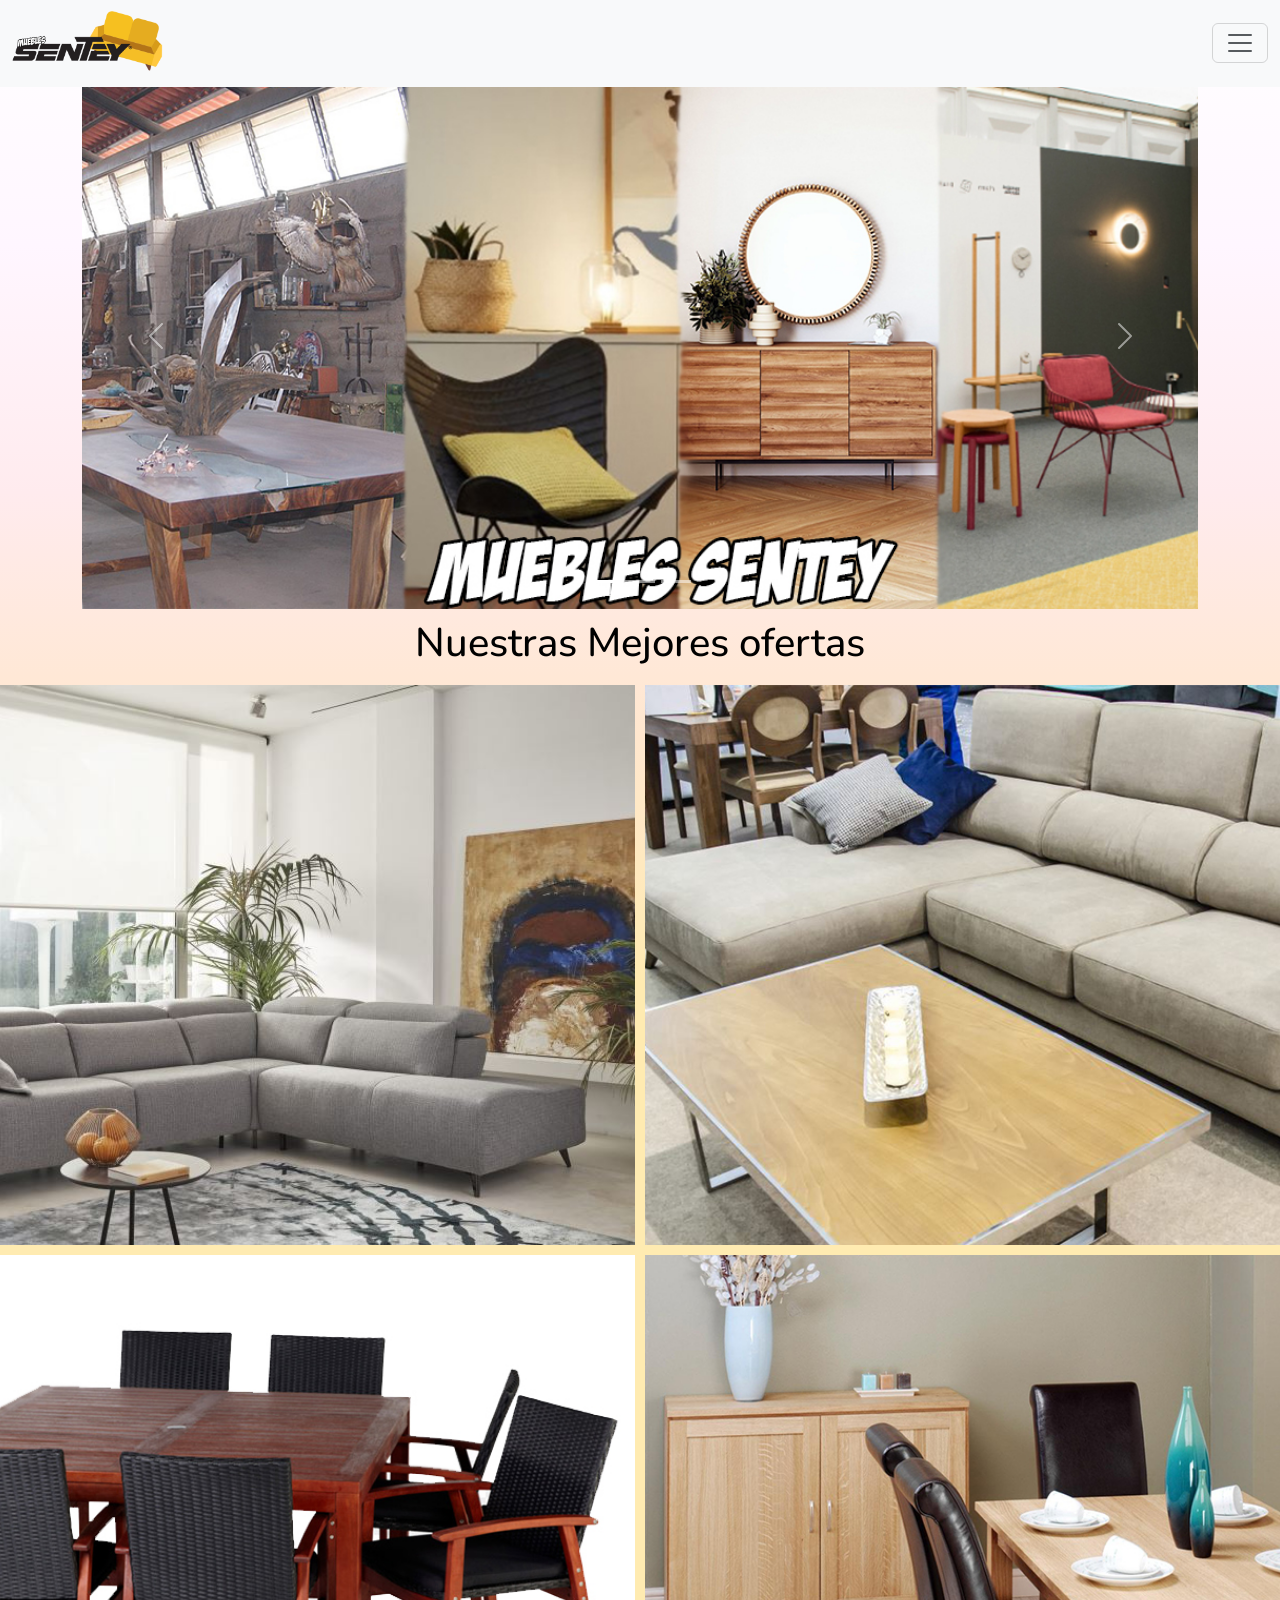
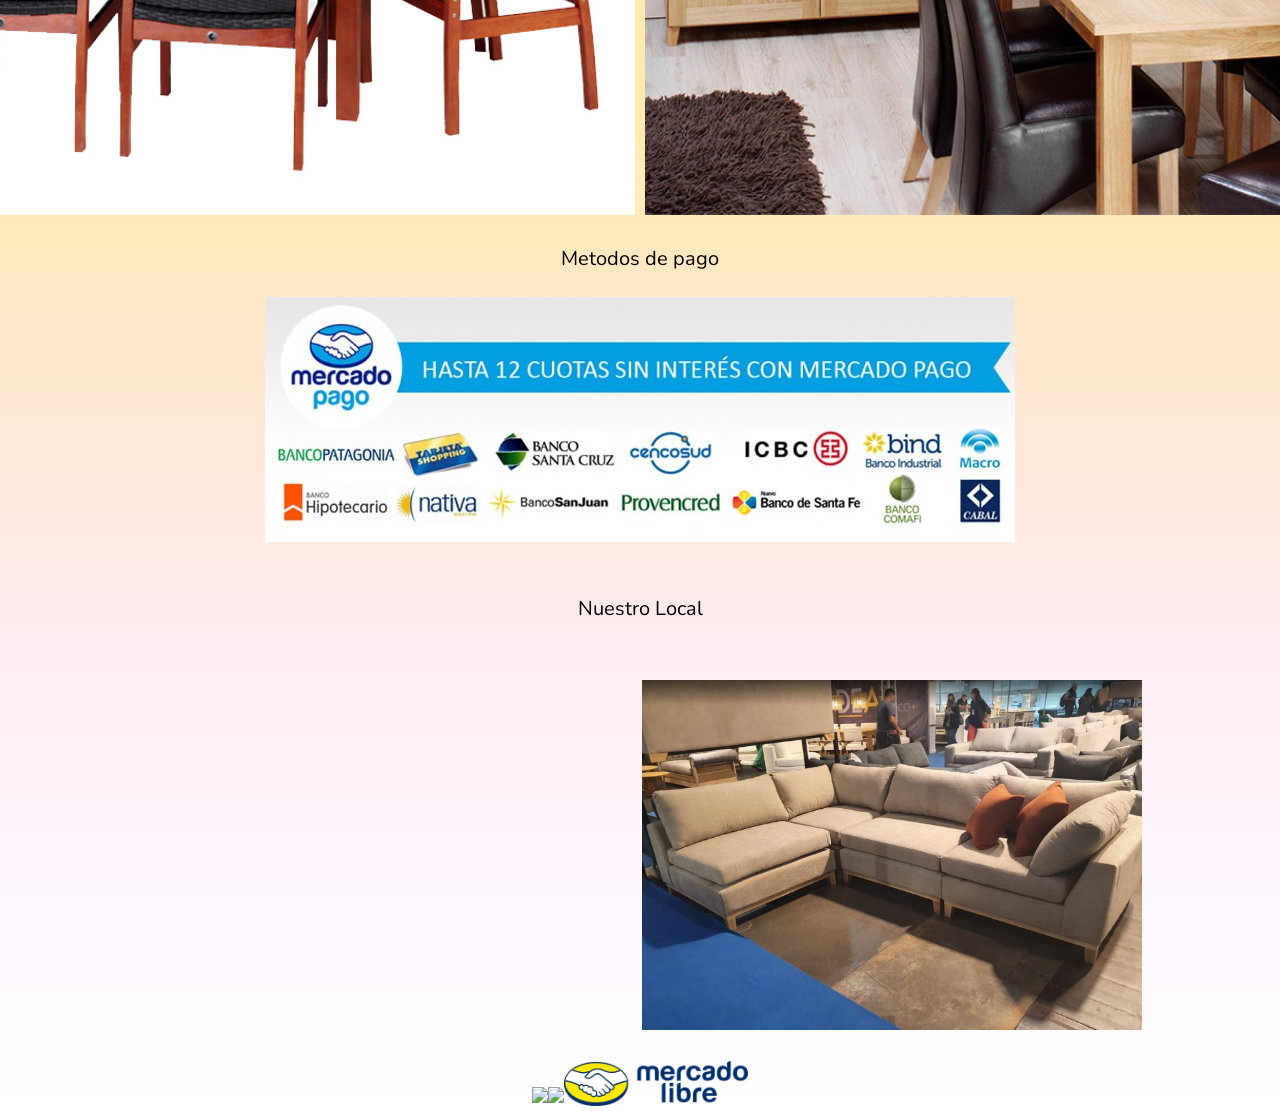
==== commit e89a93bb: "fullResponsiveIndex" ====
--- a/index.html
+++ b/index.html
@@ -118,7 +118,7 @@
         <a href="https://www.instagram.com"><img
                 src="https://img.icons8.com/fluency/48/undefined/instagram-new.png" /></a>
         <a href="https://twitter.com"><img src="https://img.icons8.com/color/48/undefined/twitter--v1.png" /></a>
-        <a href="https://www.mercadolibre.com.ar"><img src="./img/mercado-libre-logo-6.png"
+        <a href="https://www.mercadolibre.com.ar"><img class="tamañoMercadoLibreLogo" src="./img/mercado-libre-logo-6.png"
                 alt="Logo de mercadolibre"></a>
     </footer>
     <script src="https://cdn.jsdelivr.net/npm/bootstrap@5.1.3/dist/js/bootstrap.bundle.min.js"
--- a/estilos/estilos.css
+++ b/estilos/estilos.css
@@ -137,6 +137,12 @@
     justify-content: center;
     flex-direction: row;
     flex-wrap: nowrap;
+    margin-bottom: 5px;
+}
+
+.tamañoMercadoLibreLogo{
+height: 45px;
+width: auto;
 }
 
 .gridsComedor {
@@ -449,11 +455,72 @@
     width: auto;
 }
 
-
+@media (min-width: 768px){
+
+    .gridMejoresOfertas {
+        display: grid;
+        grid-template-areas:
+            "tituloLocal tituloLocal"
+            "ImagenUnoLocal ImagenDosLocal"
+            "ImagenTresLocal ImagenCuatroLocal";
+            align-items: end;
+            justify-content: center;
+        gap: 0.625em;
+        margin-bottom: 0.6em;
+        margin-top: 00.6em;
+        text-align: center;
+    }
+
+    main {
+        margin-top: 10%;
+    }
+
+
+    .gridoMapa {
+        display: grid;
+        grid-template-areas:
+            "mapaUno mapaUno"
+            "mapaDos mapaTres";
+        gap: 0.25em;
+        align-items: center;
+        justify-items: center;
+        justify-content: center;
+    }
+
+.tamañoImagenOfertas{
+    height: 15.25em;
+    width: auto;
+}
+
+.tamañoImagenMetodoDePago{
+    height: 10.25em;
+    width: auto;
+}
+
+.gridMapa {
+    height: 15.625em;
+    width: 25em;
+}
+
+.tamañoImagenMapa{
+    height: 15.625em;
+    width: 25em;
+}
+
+
+
+
+
+
+
+    
+}
 
 @media (min-width: 1024px) {
 
-
+    main {
+        margin-top: 5%;
+    }
 
     .tamañoDeimagenNuestoLocal {
         height: 25em;
@@ -473,14 +540,6 @@
     }
 
 
-
-    .gridMejoresOfertas {
-        margin: 0px;
-        gap: 10px;
-        align-items: end;
-        justify-content: center;
-    }
-
     .gridMejoresOfertas a img {
         height: 35em;
         width: auto;
@@ -511,6 +570,25 @@
         justify-content: center;
         margin: 0%;
     }
+
+
+    
+    .tamañoImagenMetodoDePago{
+        height: auto;
+        width: auto;
+    }
+    
+    .gridMapa {
+        height: 21.875em;
+        width: 31.25em;
+    }
+    
+    .tamañoImagenMapa{
+        height: 21.875em;
+        width: 31.25em;
+    }
+    
+
 
     .gridsComedor {
         height: auto;
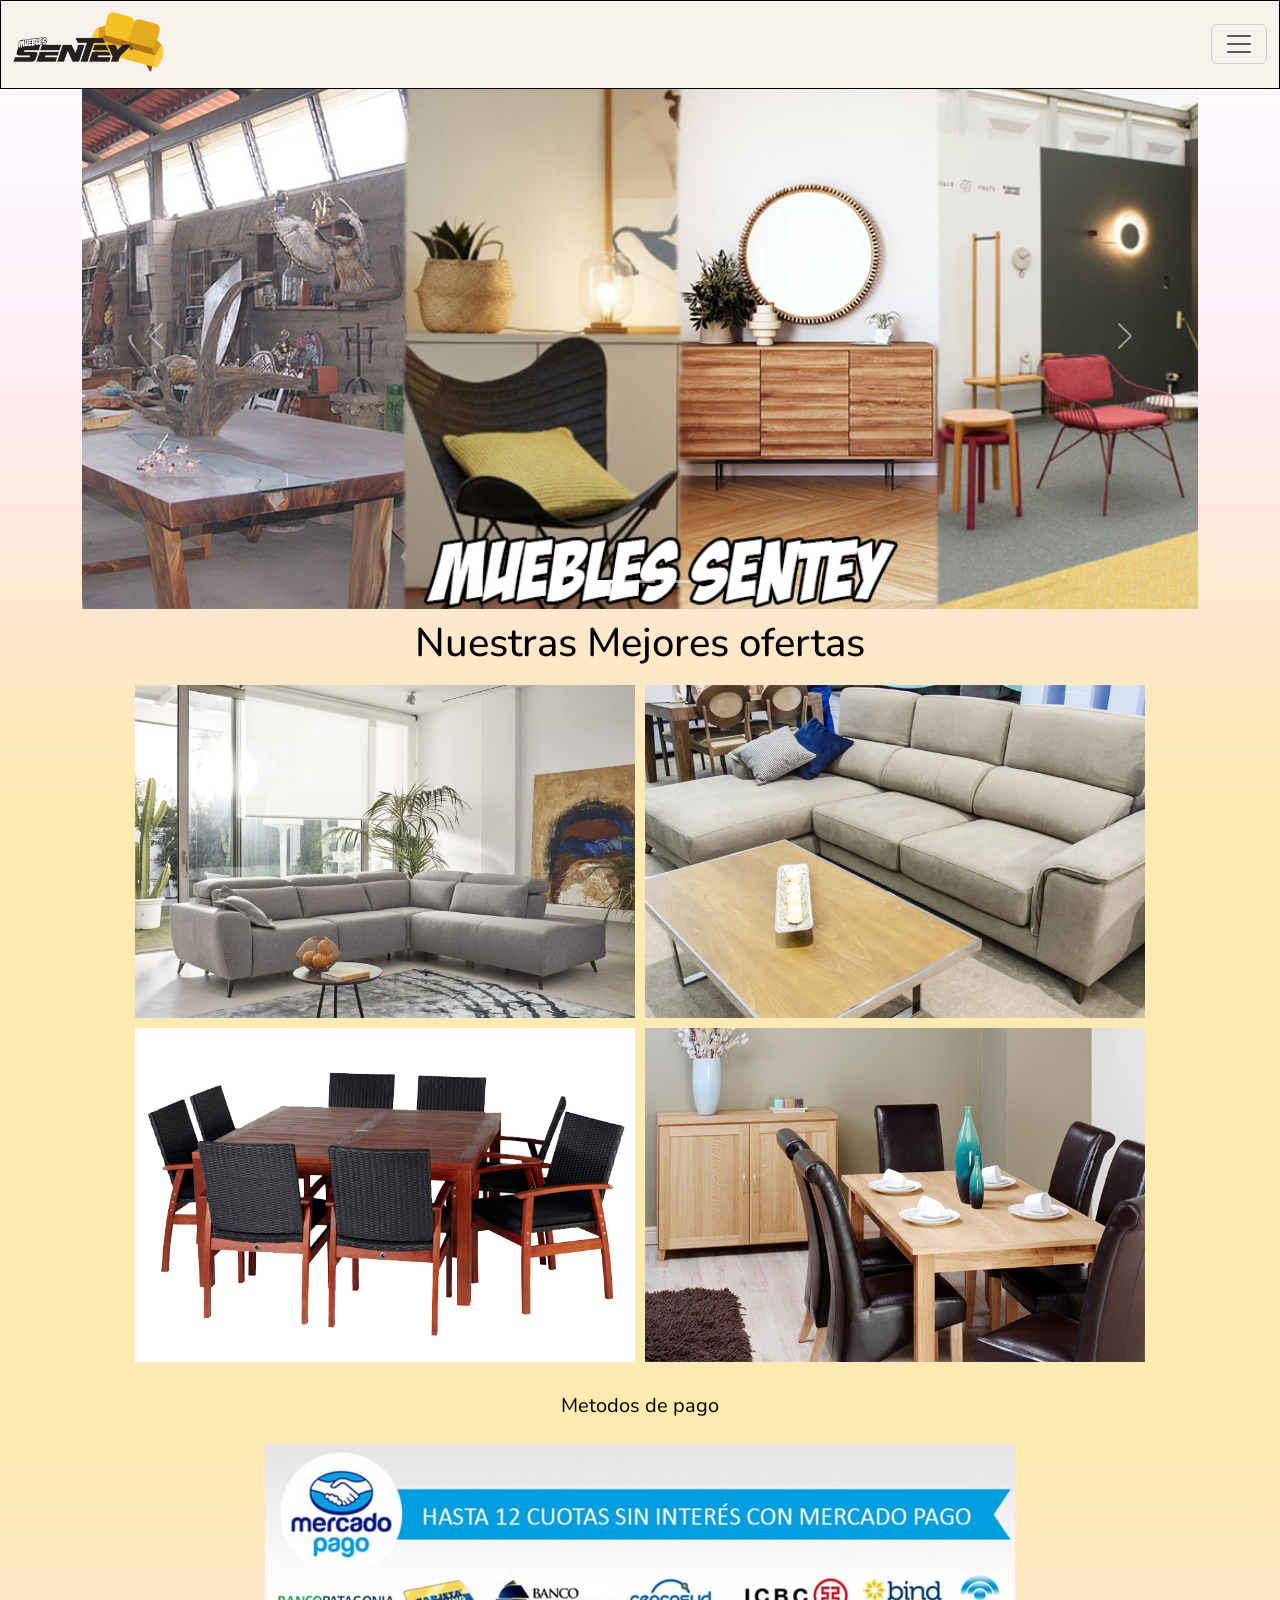
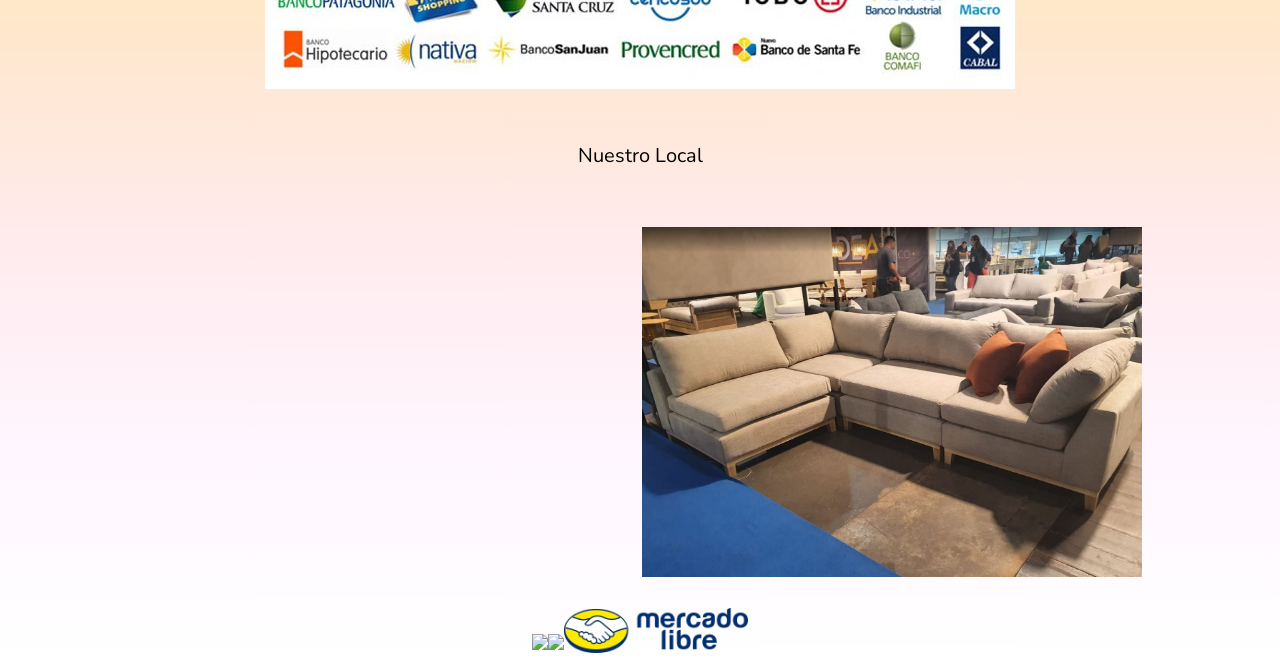
==== commit 9cd78bac: "fullResponsiveReentrega" ====
--- a/index.html
+++ b/index.html
@@ -8,13 +8,14 @@
     <link href="https://cdn.jsdelivr.net/npm/bootstrap@5.1.3/dist/css/bootstrap.min.css" rel="stylesheet"
         integrity="sha384-1BmE4kWBq78iYhFldvKuhfTAU6auU8tT94WrHftjDbrCEXSU1oBoqyl2QvZ6jIW3" crossorigin="anonymous">
     <link href="https://unpkg.com/aos@2.3.1/dist/aos.css" rel="stylesheet">
+    <link rel="stylesheet" href="https://cdnjs.cloudflare.com/ajax/libs/animate.css/4.1.1/animate.min.css" />
     <link rel="stylesheet" href="./estilos/estilos.css">
     <title>Muebles Sentey</title>
 </head>
 
 <body>
     <header>
-        <nav class="navbar navbar-light bg-light fixed-top ">
+        <nav class="navbar navbar-light fixed-top ">
             <div class="container-fluid ">
                 <h1>
                     <a class="navbar-brand" href="./index.html"><img class="tamañoLogoHeader"
@@ -35,14 +36,13 @@
                     <div class="offcanvas-body">
                         <ul class="navbar-nav justify-content-end flex-grow-1 pe-3">
                             <li class="nav-item">
-                                <a class="nav-link active" aria-current="page"
-                                    href="./secciones/comedor.html">Comedor</a>
+                                <a class="nav-link " aria-current="page" href="./secciones/comedor.html">Comedor</a>
                             </li>
                             <li class="nav-item">
                                 <a class="nav-link" href="./secciones/living.html">Living</a>
                             </li>
                             <li class="nav-item">
-                                <a class="nav-link active" aria-current="page" href="./secciones/cocina.html">Cocina</a>
+                                <a class="nav-link " aria-current="page" href="./secciones/cocina.html">Cocina</a>
                             </li>
                             <li class="nav-item">
                                 <a class="nav-link" href="./secciones/contacto.html">Contacto</a>
@@ -88,14 +88,14 @@
         </div>
         <section class="gridMejoresOfertas">
             <h2 class="nombreOfertasGrid">Nuestras Mejores ofertas</h2>
-            <a class="nombreOfertasGridDos" href="https://www.mercadolibre.com.ar"><img class="tamañoImagenOfertas" src="./img/1.JPG"
-                    alt="Oferta 1"></a>
-            <a class="nombreOfertasGridTres" href="https://www.mercadolibre.com.ar"> <img class="tamañoImagenOfertas" src="./img/2.JPG"
-                    alt="Oferta 2"></a>
-            <a class="nombreOfertasGridCuatro" href="https://www.mercadolibre.com.ar"><img class="tamañoImagenOfertas" src="./img/3.jpg"
-                    alt="Oferta 3"></a>
-            <a class="nombreOfertasGridCinco" href="https://www.mercadolibre.com.ar"><img class="tamañoImagenOfertas" src="./img/4.jpg"
-                    alt="Oferta 4"></a>
+            <a class="nombreOfertasGridDos" href="https://www.mercadolibre.com.ar"><img class="tamañoImagenOfertas"
+                    src="./img/1.JPG" alt="Oferta 1"></a>
+            <a class="nombreOfertasGridTres" href="https://www.mercadolibre.com.ar"> <img class="tamañoImagenOfertas"
+                    src="./img/2.JPG" alt="Oferta 2"></a>
+            <a class="nombreOfertasGridCuatro" href="https://www.mercadolibre.com.ar"><img class="tamañoImagenOfertas"
+                    src="./img/3.jpg" alt="Oferta 3"></a>
+            <a class="nombreOfertasGridCinco" href="https://www.mercadolibre.com.ar"><img class="tamañoImagenOfertas"
+                    src="./img/4.jpg" alt="Oferta 4"></a>
         </section>
         <div class="gridMetodoPago">
             <p class="paddingMetodoPago">Metodos de pago</p>
@@ -105,7 +105,7 @@
         </div>
         <Section class="gridoMapa">
             <p class="nuestroLocalGrid">Nuestro Local</p>
-            <iframe class="gridMapa"
+            <iframe class="gridMapa animate__hinge "
                 src="https://www.google.com/maps/embed?pb=!1m18!1m12!1m3!1d26272.71875871539!2d-58.431256137072396!3d-34.60188954967539!2m3!1f0!2f0!3f0!3m2!1i1024!2i768!4f13.1!3m3!1m2!1s0x95bcca7a88680c55%3A0xe1297a37643deee5!2sil%20Divano%20Home%20Sillones%20y%20Deco!5e0!3m2!1ses-419!2sar!4v1654807976904!5m2!1ses-419!2sar"
                 width="500" height="350" style="border:0;" allowfullscreen="" loading="lazy"
                 referrerpolicy="no-referrer-when-downgrade"></iframe>
@@ -118,8 +118,8 @@
         <a href="https://www.instagram.com"><img
                 src="https://img.icons8.com/fluency/48/undefined/instagram-new.png" /></a>
         <a href="https://twitter.com"><img src="https://img.icons8.com/color/48/undefined/twitter--v1.png" /></a>
-        <a href="https://www.mercadolibre.com.ar"><img class="tamañoMercadoLibreLogo" src="./img/mercado-libre-logo-6.png"
-                alt="Logo de mercadolibre"></a>
+        <a href="https://www.mercadolibre.com.ar"><img class="tamañoMercadoLibreLogo"
+                src="./img/mercado-libre-logo-6.png" alt="Logo de mercadolibre"></a>
     </footer>
     <script src="https://cdn.jsdelivr.net/npm/bootstrap@5.1.3/dist/js/bootstrap.bundle.min.js"
         integrity="sha384-ka7Sk0Gln4gmtz2MlQnikT1wXgYsOg+OMhuP+IlRH9sENBO0LRn5q+8nbTov4+1p" crossorigin="anonymous">
--- a/estilos/estilos.css
+++ b/estilos/estilos.css
@@ -28,6 +28,11 @@
 
 li {
     list-style: none;
+}
+
+nav{
+    background-color: #f8f2ed;
+    border: 1px black solid;
 }
 
 main {
@@ -79,7 +84,7 @@
     grid-template-areas:
         "pagoUno pagoUno"
         "pagoDos pagoDos";
-        align-items: center;
+    align-items: center;
     justify-items: center;
 }
 
@@ -140,24 +145,35 @@
     margin-bottom: 5px;
 }
 
-.tamañoMercadoLibreLogo{
-height: 45px;
-width: auto;
+.tamañoMercadoLibreLogo {
+    height: 45px;
+    width: auto;
 }
 
 .gridsComedor {
     display: grid;
     grid-template-areas:
-        "GridsComedorUno GridsComedorUno GridsComedorUno"
-        "GridsComedorDos GridsComedorTres GridsComedorCuatro"
-        "GridsComedorCinco GridsComedorSeis GridsComedorSiete"
-        "GridsComedorOcho GridsComedorNueve GridsComedorDiez"
-        "GridsComedorOnce GridsComedorDoce GridsComedorTrece"
-        "GridsComedorCatorce GridsComedorQuince GridsComedorDieciseis";
+        "GridsComedorUno"
+        "GridsComedorDos"
+        " GridsComedorTres"
+        " GridsComedorCuatro"
+        "GridsComedorCinco"
+        " GridsComedorSeis"
+        " GridsComedorSiete"
+        "GridsComedorOcho"
+        " GridsComedorNueve"
+        " GridsComedorDiez"
+        "GridsComedorOnce"
+        " GridsComedorDoce"
+        " GridsComedorTrece"
+        "GridsComedorCatorce"
+        " GridsComedorQuince"
+        " GridsComedorDieciseis";
     justify-content: center;
     align-items: stretch;
     justify-items: center;
     gap: 0.6em;
+    text-align: center;
 }
 
 .gridsComedorLetritas {
@@ -234,12 +250,23 @@
     justify-items: center;
     gap: 0.6em;
     grid-template-areas:
-        "gridLivingLetritas gridLivingLetritas gridLivingLetritas"
-        "gridLivingUno gridLivingDos gridLivingTres"
-        "gridLivingCuatro gridLivingCinco gridLivingSeis"
-        "gridLivingSiete gridLivingOcho gridLivingNueve"
-        "gridLivingDiez gridLivingOnce gridLivingDoce"
-        "gridLivingTrece gridLivingCatorce gridLivingQuince";
+        "gridLivingLetritas"
+        "gridLivingUno"
+        "gridLivingDos"
+        "gridLivingTres"
+        "gridLivingCuatro"
+        "gridLivingCinco"
+        "gridLivingSeis"
+        "gridLivingSiete"
+        "gridLivingOcho"
+        "gridLivingNueve"
+        "gridLivingDiez"
+        "gridLivingOnce"
+        "gridLivingDoce"
+        "gridLivingTrece"
+        "gridLivingCatorce"
+        "gridLivingQuince";
+        text-align: center;
 }
 
 .gridsLivingLetritas {
@@ -316,12 +343,22 @@
     justify-items: center;
     gap: 0.6em;
     grid-template-areas:
-        "gridsCocinaLetritas gridsCocinaLetritas gridsCocinaLetritas"
-        "gridsCocinaUno gridsCocinaDos gridsCocinaTres"
-        "gridsCocinaCuatro gridsCocinaCinco gridsCocinaSeis"
-        "gridsCocinaSiete gridsCocinaOcho gridsCocinaNueve"
-        "gridsCocinaDiez gridsCocinaOnce gridsCocinaDoce"
-        "gridsCocinaTrece gridsCocinaCatorce gridsCocinaQuince";
+        "gridsCocinaLetritas"
+        "gridsCocinaUno"
+        " gridsCocinaDos"
+        " gridsCocinaTres"
+        "gridsCocinaCuatro"
+        " gridsCocinaCinco"
+        " gridsCocinaSeis"
+        "gridsCocinaSiete"
+        " gridsCocinaOcho"
+        " gridsCocinaNueve"
+        "gridsCocinaDiez"
+        " gridsCocinaOnce"
+        " gridsCocinaDoce"
+        "gridsCocinaTrece"
+        " gridsCocinaCatorce"
+        " gridsCocinaQuince";
 }
 
 .gridsCocinaLetritas {
@@ -329,6 +366,7 @@
     font-family: 'Nunito', sans-serif;
     color: black;
     font-size: 30px;
+    text-align: center;
 }
 
 .gridsCocinaUno {
@@ -398,23 +436,30 @@
 }
 
 .formContacto {
-    border: 2px black solid;
+    border: 1px black solid;
     border-radius: 2%;
     background: rgb(182, 182, 182);
     background: linear-gradient(180deg, rgba(182, 182, 182, 0.5256477591036415) 0%, rgba(182, 182, 182, 0.4864320728291317) 50%, rgba(182, 182, 182, 0.48363095238095233) 100%);
 }
 
+.marginContactoResponsive {
+    margin: 1% 0% 0% 2%;
+}
+
+.paddinContacto {
+    padding: 00.625em;
+}
 
 .tamañoImagenOfertas {
     height: 12.5em;
     width: auto;
 }
 
-.paddingMetodoPago{
+.paddingMetodoPago {
     text-align: center;
 }
 
-.tamañoImagenMetodoDePago{
+.tamañoImagenMetodoDePago {
     height: 6em;
     width: auto;
 }
@@ -424,14 +469,91 @@
     width: auto;
 }
 
-.tamañoImagenMapa{
+.tamañoImagenMapa {
     height: 12em;
     width: auto;
 }
 
 
 
-
+.gridsComedor figure {
+    border: black solid 1px;
+}
+
+.gridsComedorLetritas {
+    margin-bottom: 1em;
+    margin-top: 1em;
+}
+
+
+.gridsLiving figure {
+    border: black solid 1px;
+}
+
+.gridsLivingLetritas {
+    margin-bottom: 1em;
+    margin-top: 1em;
+}
+
+
+.gridsCocina figure {
+    border: black solid 1px;
+}
+
+.gridsCocinaLetritas {
+    margin-bottom: 1em;
+    margin-top: 1em;
+}
+
+.gridContacto {
+
+    display: grid;
+    grid-template-areas:
+        "gridContactoUno"
+        "gridContactoDos"
+        "gridContactoTres"
+        "gridContactoCuatro"
+        "gridContactoCinco";
+    align-content: center;
+    justify-content: center;
+    align-items: center;
+    justify-items: center;
+}
+
+.gridContactoUno {
+    grid-area: gridContactoUno;
+}
+
+.gridContactoDos {
+    grid-area: gridContactoDos;
+}
+
+.gridContactoTres {
+    grid-area: gridContactoTres;
+    display: flex;
+    flex-direction: row;
+    flex-wrap: nowrap;
+    align-items: center;
+    justify-content: flex-start;
+}
+
+.gridContactoCuatro {
+    grid-area: gridContactoCuatro;
+    display: flex;
+    flex-direction: row;
+    flex-wrap: nowrap;
+    align-items: center;
+    justify-content: flex-start;
+}
+
+.gridContactoCinco {
+    grid-area: gridContactoCinco;
+    display: flex;
+    flex-direction: row;
+    flex-wrap: nowrap;
+    align-items: center;
+    justify-content: flex-start;
+}
 
 
 
@@ -455,7 +577,7 @@
     width: auto;
 }
 
-@media (min-width: 768px){
+@media (min-width: 768px) {
 
     .gridMejoresOfertas {
         display: grid;
@@ -463,8 +585,8 @@
             "tituloLocal tituloLocal"
             "ImagenUnoLocal ImagenDosLocal"
             "ImagenTresLocal ImagenCuatroLocal";
-            align-items: end;
-            justify-content: center;
+        align-items: end;
+        justify-content: center;
         gap: 0.625em;
         margin-bottom: 0.6em;
         margin-top: 00.6em;
@@ -487,33 +609,71 @@
         justify-content: center;
     }
 
-.tamañoImagenOfertas{
-    height: 15.25em;
-    width: auto;
-}
-
-.tamañoImagenMetodoDePago{
-    height: 10.25em;
-    width: auto;
-}
-
-.gridMapa {
-    height: 15.625em;
-    width: 25em;
-}
-
-.tamañoImagenMapa{
-    height: 15.625em;
-    width: 25em;
-}
-
-
-
-
-
-
-
-    
+    .tamañoImagenOfertas {
+        height: 15.25em;
+        width: auto;
+    }
+
+    .tamañoImagenMetodoDePago {
+        height: 10.25em;
+        width: auto;
+    }
+
+    .gridMapa {
+        height: 15.625em;
+        width: 25em;
+    }
+
+    .tamañoImagenMapa {
+        height: 15.625em;
+        width: 25em;
+    }
+
+    .gridsComedor {
+        grid-template-areas:
+            "GridsComedorUno GridsComedorUno"
+            "GridsComedorDos GridsComedorTres"
+            " GridsComedorCuatro GridsComedorCinco"
+            " GridsComedorSeis GridsComedorSiete"
+            "GridsComedorOcho GridsComedorNueve"
+            " GridsComedorDiez GridsComedorOnce"
+            " GridsComedorDoce GridsComedorTrece"
+            "GridsComedorCatorce GridsComedorQuince"
+            " GridsComedorDieciseis GridsComedorDieciseis";
+    }
+
+    .gridsCocina {
+        grid-template-areas:
+            "gridsCocinaLetritas gridsCocinaLetritas"
+            "gridsCocinaUno gridsCocinaDos"
+            " gridsCocinaTres gridsCocinaCuatro"
+            " gridsCocinaCinco gridsCocinaSeis"
+            "gridsCocinaSiete gridsCocinaOcho"
+            " gridsCocinaNueve gridsCocinaDiez"
+            " gridsCocinaOnce gridsCocinaDoce"
+            "gridsCocinaTrece gridsCocinaCatorce"
+            " gridsCocinaQuince gridsCocinaQuince";
+    }
+
+    .gridsLiving {
+        grid-template-areas:
+            "gridLivingLetritas gridLivingLetritas"
+            "gridLivingUno gridLivingDos"
+            "gridLivingTres gridLivingCuatro"
+            "gridLivingCinco gridLivingSeis"
+            "gridLivingSiete gridLivingOcho"
+            "gridLivingNueve gridLivingDiez"
+            "gridLivingOnce gridLivingDoce"
+            "gridLivingTrece gridLivingCatorce"
+            "gridLivingQuince gridLivingQuince";
+    }
+
+    .formContacto {
+        width: 40em;
+        height: auto;
+        margin: 0.6em 0 0.6em 2%;
+    }
+
 }
 
 @media (min-width: 1024px) {
@@ -541,7 +701,7 @@
 
 
     .gridMejoresOfertas a img {
-        height: 35em;
+        height: 20.85em;
         width: auto;
     }
 
@@ -572,65 +732,50 @@
     }
 
 
-    
-    .tamañoImagenMetodoDePago{
+
+    .tamañoImagenMetodoDePago {
         height: auto;
         width: auto;
     }
-    
+
     .gridMapa {
         height: 21.875em;
         width: 31.25em;
     }
-    
-    .tamañoImagenMapa{
+
+    .tamañoImagenMapa {
         height: 21.875em;
         width: 31.25em;
     }
-    
-
 
     .gridsComedor {
-        height: auto;
-        width: 100%;
-    }
-
-    .gridsComedor figure {
-        border: black solid 1px;
-    }
-
-    .gridsComedorLetritas {
-        margin-bottom: 1em;
-        margin-top: 1em;
+        grid-template-areas:
+            "GridsComedorUno GridsComedorUno GridsComedorUno"
+            "GridsComedorDos GridsComedorTres GridsComedorCuatro"
+            "GridsComedorCinco GridsComedorSeis GridsComedorSiete"
+            "GridsComedorOcho GridsComedorNueve GridsComedorDiez"
+            "GridsComedorOnce GridsComedorDoce GridsComedorTrece"
+            "GridsComedorCatorce GridsComedorQuince GridsComedorDieciseis";
     }
 
     .gridsLiving {
-        height: auto;
-        width: 100%;
-    }
-
-    .gridsLiving figure {
-        border: black solid 1px;
-    }
-
-    .gridsLivingLetritas {
-        margin-bottom: 1em;
-        margin-top: 1em;
-    }
-
+        grid-template-areas:
+            "gridLivingLetritas gridLivingLetritas gridLivingLetritas"
+            "gridLivingUno gridLivingDos gridLivingTres"
+            "gridLivingCuatro gridLivingCinco gridLivingSeis"
+            "gridLivingSiete gridLivingOcho gridLivingNueve"
+            "gridLivingDiez gridLivingOnce gridLivingDoce"
+            "gridLivingTrece gridLivingCatorce gridLivingQuince";
+    }
 
     .gridsCocina {
-        height: auto;
-        width: 100%;
-    }
-
-    .gridsCocina figure {
-        border: black solid 1px;
-    }
-
-    .gridsCocinaLetritas {
-        margin-bottom: 1em;
-        margin-top: 1em;
+        grid-template-areas:
+            "gridsCocinaLetritas gridsCocinaLetritas gridsCocinaLetritas"
+            "gridsCocinaUno gridsCocinaDos gridsCocinaTres"
+            "gridsCocinaCuatro gridsCocinaCinco gridsCocinaSeis"
+            "gridsCocinaSiete gridsCocinaOcho gridsCocinaNueve"
+            "gridsCocinaDiez gridsCocinaOnce gridsCocinaDoce"
+            "gridsCocinaTrece gridsCocinaCatorce gridsCocinaQuince";
     }
 
     footer {
@@ -644,13 +789,7 @@
         margin: 0.6em 0 0.6em 2%;
     }
 
-    .paddinContacto {
-        padding: 00.625em;
-    }
-
     .gridContacto {
-
-        display: grid;
         grid-template-areas:
             "gridContactoUno gridContactoDos"
             "gridContactoUno gridContactoTres"
@@ -659,43 +798,5 @@
         grid-template-columns: 55% 45%;
     }
 
-    #paddingParaEsteDiv {
-        padding-left: 0%;
-    }
-
-    .gridContactoUno {
-        grid-area: gridContactoUno;
-    }
-
-    .gridContactoDos {
-        grid-area: gridContactoDos;
-    }
-
-    .gridContactoTres {
-        grid-area: gridContactoTres;
-        display: flex;
-        flex-direction: row;
-        flex-wrap: nowrap;
-        align-items: center;
-        justify-content: flex-start;
-    }
-
-    .gridContactoCuatro {
-        grid-area: gridContactoCuatro;
-        display: flex;
-        flex-direction: row;
-        flex-wrap: nowrap;
-        align-items: center;
-        justify-content: flex-start;
-    }
-
-    .gridContactoCinco {
-        grid-area: gridContactoCinco;
-        display: flex;
-        flex-direction: row;
-        flex-wrap: nowrap;
-        align-items: center;
-        justify-content: flex-start;
-    }
 
 }
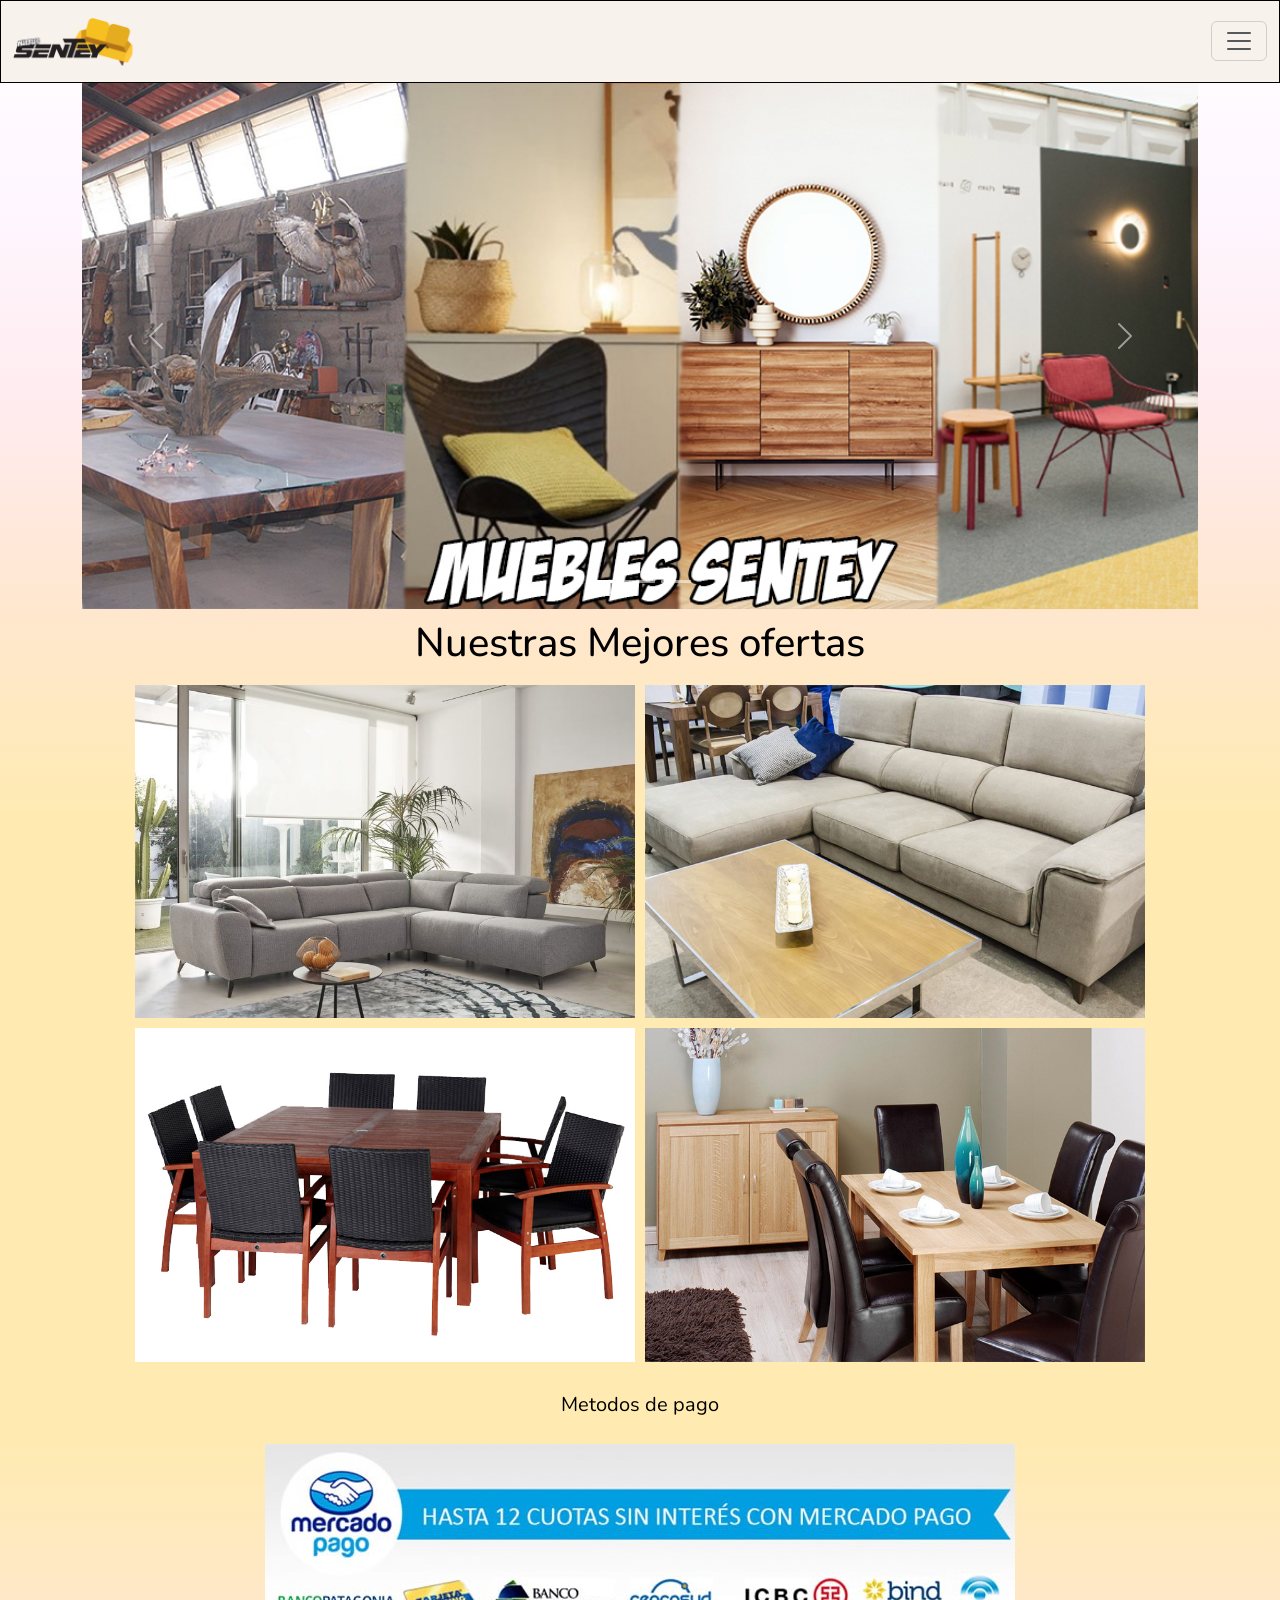
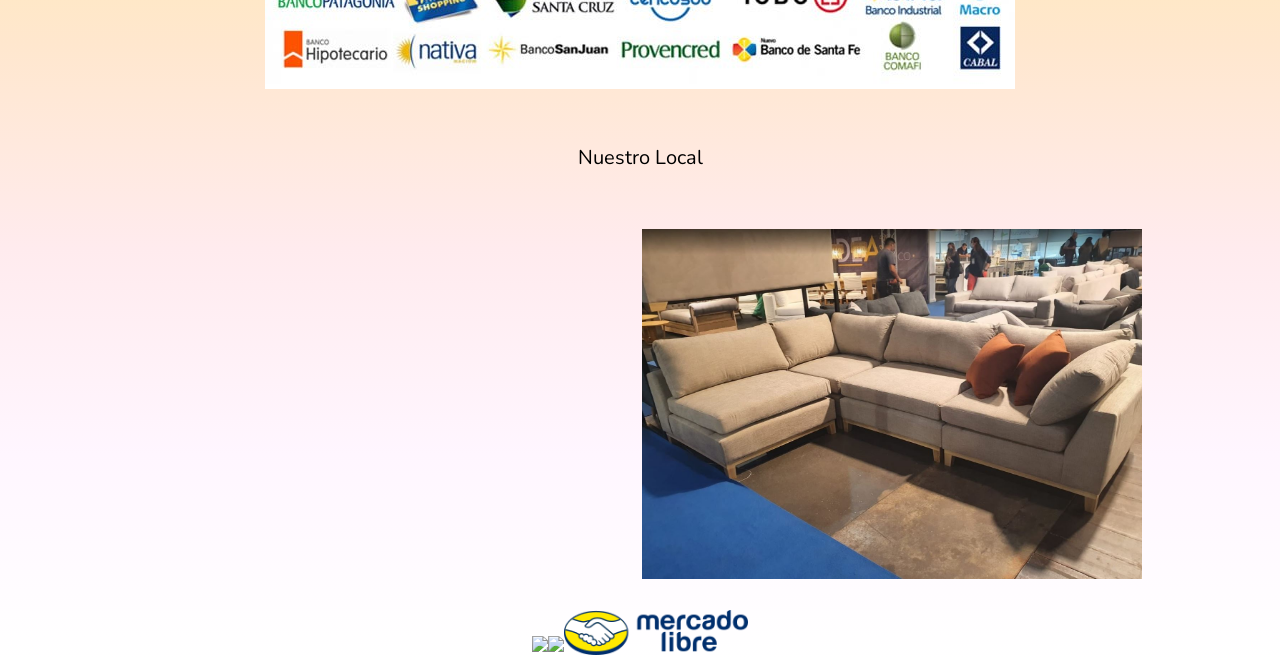
==== commit 1cb33e06: "sassParteDosSEO" ====
--- a/index.html
+++ b/index.html
@@ -5,6 +5,8 @@
     <meta charset="UTF-8">
     <meta http-equiv="X-UA-Compatible" content="IE=edge">
     <meta name="viewport" content="width=device-width, initial-scale=1.0">
+    <meta name="description" content="Tenemos los muebles de mayor calidad y precio, con mucha variedad de productos. Visítanos hoy, atendemos todos los días de 07:00am - 23:00pm">
+    <meta name="keywords" content="Muebles, Sentey, Barato, Calidad, Sillones, Locales, Sillas, Cocina, Comedor, Living, Contacto">
     <link href="https://cdn.jsdelivr.net/npm/bootstrap@5.1.3/dist/css/bootstrap.min.css" rel="stylesheet"
         integrity="sha384-1BmE4kWBq78iYhFldvKuhfTAU6auU8tT94WrHftjDbrCEXSU1oBoqyl2QvZ6jIW3" crossorigin="anonymous">
     <link href="https://unpkg.com/aos@2.3.1/dist/aos.css" rel="stylesheet">
@@ -86,7 +88,7 @@
             </button>
         </div>
         </div>
-        <section class="gridMejoresOfertas">
+        <section class="gridMejoresOfertas margin-leve">
             <h2 class="nombreOfertasGrid">Nuestras Mejores ofertas</h2>
             <a class="nombreOfertasGridDos" href="https://www.mercadolibre.com.ar"><img class="tamañoImagenOfertas"
                     src="./img/1.JPG" alt="Oferta 1"></a>
@@ -97,7 +99,7 @@
             <a class="nombreOfertasGridCinco" href="https://www.mercadolibre.com.ar"><img class="tamañoImagenOfertas"
                     src="./img/4.jpg" alt="Oferta 4"></a>
         </section>
-        <div class="gridMetodoPago">
+        <div class="gridMetodoPago margin-leve">
             <p class="paddingMetodoPago">Metodos de pago</p>
             <figure class="gridPagoImagen">
                 <img class="tamañoImagenMetodoDePago" src="./img/mercado pago.jpg" alt="Metodos de Pago">
--- a/estilos/estilos.css
+++ b/estilos/estilos.css
@@ -1,802 +1,626 @@
-@import url('https://fonts.googleapis.com/css2?family=Nunito:ital@1&display=swap');
-
+@charset "UTF-8";
+@import url("https://fonts.googleapis.com/css2?family=Nunito:ital@1&display=swap");
+@import url("https://fonts.googleapis.com/css2?family=Roboto:wght@300&display=swap");
 * {
-    padding: 0;
-    margin: 0;
-    box-sizing: border-box;
-}
+  padding: 0;
+  margin: 0;
+  box-sizing: border-box; }
+
+.margin-leve {
+  margin: 2px 0px; }
+
+.gridMejoresOfertas {
+  display: grid;
+  grid-template-areas: "tituloLocal"+ "ImagenUnoLocal"+ "ImagenDosLocal"+ "ImagenTresLocal"+ "ImagenCuatroLocal";
+  gap: 0.625rem;
+  margin-bottom: 0.6rem;
+  margin-top: 00.6rem;
+  text-align: center; }
+
+.nombreOfertasGrid {
+  grid-area: tituloLocal; }
+
+.nombreOfertasGridDos {
+  grid-area: ImagenUnoLocal; }
+
+.nombreOfertasGridTres {
+  grid-area: ImagenDosLocal; }
+
+.nombreOfertasGridCuatro {
+  grid-area: ImagenTresLocal; }
+
+.nombreOfertasGridCinco {
+  grid-area: ImagenCuatroLocal; }
+
+.tamañoImagenOfertas {
+  height: 12.5rem;
+  width: auto; }
+
+@media (min-width: 768px) {
+  .gridMejoresOfertas {
+    display: grid;
+    grid-template-areas: "tituloLocal tituloLocal"+ "ImagenUnoLocal ImagenDosLocal"+ "ImagenTresLocal ImagenCuatroLocal";
+    align-items: end;
+    justify-content: center;
+    gap: 0.625rem;
+    margin-bottom: 0.6rem;
+    margin-top: 00.6rem;
+    text-align: center; }
+  .tamañoImagenOfertas {
+    height: 15.25rem;
+    width: auto; } }
+
+@media (min-width: 1024px) {
+  .tamañoDeimagenNuestoLocal {
+    height: 25rem;
+    width: 50%;
+    margin-left: 25%;
+    margin-right: 25%;
+    margin-top: 1.25rem; }
+  .centrarImagenLocal {
+    width: 100%;
+    height: 36rem; }
+  .nombreOfertasGrid {
+    font-size: 40px; }
+  .gridMejoresOfertas a img {
+    height: 20.85rem;
+    width: auto; } }
+
+nav {
+  background-color: #f8f2ed;
+  border: 1px black solid; }
+
+li {
+  list-style: none; }
+
+.tamañoLogoHeader {
+  height: 3rem;
+  width: auto; }
+
+h2 {
+  font-size: 20px;
+  font-family: 'Nunito', sans-serif;
+  color: black; }
+  h2:hover {
+    color: white;
+    text-shadow: 1px 1px 0 black, 1px -1px 0 black, -1px 1px 0 black, -1px -1px 0 black; }
+
+p {
+  font-family: 'Roboto', sans-serif; }
 
 a {
-    text-decoration: none;
-    color: black;
-}
-
-h2:hover {
-    color: rgb(255, 255, 255);
-    text-shadow: 1px 1px 0 black, 1px -1px 0 black, -1px 1px 0 black, -1px -1px 0 black;
-}
-
-.paddingMetodoPago:hover {
-    color: rgb(255, 255, 255);
-    text-shadow: 1px 1px 0 black, 1px -1px 0 black, -1px 1px 0 black, -1px -1px 0 black;
-}
-
-.nuestroLocalGrid:hover {
-    color: rgb(255, 255, 255);
-    text-shadow: 1px 1px 0 black, 1px -1px 0 black, -1px 1px 0 black, -1px -1px 0 black;
-}
-
-li {
-    list-style: none;
-}
-
-nav{
-    background-color: #f8f2ed;
-    border: 1px black solid;
-}
+  text-decoration: none;
+  color: black; }
 
 main {
-    margin-top: 25%;
-}
-
-h2 {
-    font-size: 20px;
-    font-family: 'Nunito', sans-serif;
-    color: black;
-}
-
-.gridMejoresOfertas {
+  margin-top: 25%; }
+
+body {
+  background-image: linear-gradient(to top, #ffffff, #fff6ff, #ffebee, #ffe7ce, #ffebb1, #ffebb1, #ffebb1, #ffebb1, #ffe7ce, #ffebee, #fff6ff, #ffffff); }
+
+@media (min-width: 768px) {
+  main {
+    margin-top: 10%; } }
+
+@media (min-width: 1024px) {
+  main {
+    margin-top: 5%; } }
+
+.gridMetodoPago {
+  display: grid;
+  grid-template-areas: "pagoUno pagoUno"+ "pagoDos pagoDos";
+  align-items: center;
+  justify-items: center; }
+
+.paddingMetodoPago {
+  grid-area: pagoUno;
+  font-family: 'Nunito', sans-serif;
+  color: black;
+  font-size: 20px; }
+  .paddingMetodoPago:hover {
+    color: white;
+    text-shadow: 1px 1px 0 black, 1px -1px 0 black, -1px 1px 0 black, -1px -1px 0 black; }
+
+.gridPagoImagen {
+  grid-area: pagoDos; }
+
+.paddingMetodoPago {
+  text-align: center; }
+
+.tamañoImagenMetodoDePago {
+  height: 6rem;
+  width: auto; }
+
+@media (min-width: 768px) {
+  .tamañoImagenMetodoDePago {
+    height: 10.25rem;
+    width: auto; } }
+
+@media (min-width: 1024px) {
+  .gridMetodoPago {
+    height: 20.875rem;
+    width: 100%;
+    align-items: end;
+    justify-content: center; }
+  .paddingMetodoPago {
+    padding-top: 0.6rem;
+    margin-left: 0%;
+    margin-right: 0%;
+    text-align: center; }
+  .gridPagoImagen {
+    margin-left: 0%; }
+  .tamañoImagenMetodoDePago {
+    height: auto;
+    width: auto; } }
+
+.gridoMapa {
+  display: grid;
+  grid-template-areas: "mapaUno mapaUno"+ "mapaDos mapaDos"+ "mapaTres mapaTres";
+  gap: 0.25rem;
+  align-items: center;
+  justify-items: center; }
+
+.nuestroLocalGrid {
+  grid-area: mapaUno;
+  display: flex;
+  flex-direction: row;
+  flex-wrap: nowrap;
+  justify-content: center;
+  align-items: center;
+  font-family: 'Nunito', sans-serif;
+  color: black;
+  font-size: 20px;
+  text-align: center; }
+  .nuestroLocalGrid:hover {
+    color: white;
+    text-shadow: 1px 1px 0 black, 1px -1px 0 black, -1px 1px 0 black, -1px -1px 0 black; }
+
+.gridMapa {
+  grid-area: mapaDos; }
+
+.gridImagenMapa {
+  grid-area: mapaTres; }
+
+.gridMapa {
+  height: 8rem;
+  width: auto; }
+
+.tamañoImagenMapa {
+  height: 12rem;
+  width: auto; }
+
+@media (min-width: 768px) {
+  .gridoMapa {
     display: grid;
-    grid-template-areas:
-        "tituloLocal"
-        "ImagenUnoLocal"
-        "ImagenDosLocal"
-        "ImagenTresLocal"
-        "ImagenCuatroLocal";
-    gap: 0.625em;
-    margin-bottom: 0.6em;
-    margin-top: 00.6em;
-    text-align: center;
-}
-
-.nombreOfertasGrid {
-    grid-area: tituloLocal;
-}
-
-.nombreOfertasGridDos {
-    grid-area: ImagenUnoLocal;
-}
-
-.nombreOfertasGridTres {
-    grid-area: ImagenDosLocal;
-}
-
-.nombreOfertasGridCuatro {
-    grid-area: ImagenTresLocal;
-}
-
-.nombreOfertasGridCinco {
-    grid-area: ImagenCuatroLocal;
-}
-
-.gridMetodoPago {
-    display: grid;
-    grid-template-areas:
-        "pagoUno pagoUno"
-        "pagoDos pagoDos";
+    grid-template-areas: "mapaUno mapaUno"+ "mapaDos mapaTres";
+    gap: 0.25rem;
     align-items: center;
     justify-items: center;
-}
-
-.paddingMetodoPago {
-    grid-area: pagoUno;
-    font-family: 'Nunito', sans-serif;
-    color: black;
-    font-size: 20px;
-}
-
-.gridPagoImagen {
-    grid-area: pagoDos;
-}
-
-.gridoMapa {
-    display: grid;
-    grid-template-areas:
-        "mapaUno mapaUno"
-        "mapaDos mapaDos"
-        "mapaTres mapaTres";
-    gap: 0.25em;
-    align-items: center;
-    justify-items: center;
-}
-
-.nuestroLocalGrid {
-    grid-area: mapaUno;
-    display: flex;
-    flex-direction: row;
-    flex-wrap: nowrap;
+    justify-content: center; }
+  .gridMapa {
+    height: 15.625rem;
+    width: 25rem; }
+  .tamañoImagenMapa {
+    height: 15.625rem;
+    width: 25rem; } }
+
+@media (min-width: 1024px) {
+  .gridoMapa {
+    height: 30.5rem;
+    width: 100%;
+    align-items: end;
     justify-content: center;
-    align-items: center;
-    font-family: 'Nunito', sans-serif;
-    color: black;
-    font-size: 20px;
-    text-align: center;
-}
-
-.gridMapa {
-    grid-area: mapaDos;
-}
-
-.gridImagenMapa {
-    grid-area: mapaTres;
-}
-
-.tamañoImagenMapa {
-    height: 21.875em;
-    width: 31.25em;
-}
+    margin: 0%; }
+  .gridMapa {
+    height: 21.875rem;
+    width: 31.25rem; }
+  .tamañoImagenMapa {
+    height: 21.875rem;
+    width: 31.25rem; } }
 
 footer {
-    display: flex;
-    align-items: flex-end;
-    justify-content: center;
-    flex-direction: row;
-    flex-wrap: nowrap;
-    margin-bottom: 5px;
-}
+  display: flex;
+  align-items: flex-end;
+  justify-content: center;
+  flex-direction: row;
+  flex-wrap: nowrap;
+  margin-bottom: 5px; }
 
 .tamañoMercadoLibreLogo {
-    height: 45px;
-    width: auto;
-}
+  height: 45px;
+  width: auto; }
+
+@media (min-width: 1024px) {
+  footer {
+    height: 3.75rem;
+    width: 100%; } }
 
 .gridsComedor {
-    display: grid;
-    grid-template-areas:
-        "GridsComedorUno"
-        "GridsComedorDos"
-        " GridsComedorTres"
-        " GridsComedorCuatro"
-        "GridsComedorCinco"
-        " GridsComedorSeis"
-        " GridsComedorSiete"
-        "GridsComedorOcho"
-        " GridsComedorNueve"
-        " GridsComedorDiez"
-        "GridsComedorOnce"
-        " GridsComedorDoce"
-        " GridsComedorTrece"
-        "GridsComedorCatorce"
-        " GridsComedorQuince"
-        " GridsComedorDieciseis";
-    justify-content: center;
-    align-items: stretch;
-    justify-items: center;
-    gap: 0.6em;
-    text-align: center;
-}
+  display: grid;
+  grid-template-areas: "GridsComedorUno"+ "GridsComedorDos"+ " GridsComedorTres"+ " GridsComedorCuatro"+ "GridsComedorCinco"+ " GridsComedorSeis"+ " GridsComedorSiete"+ "GridsComedorOcho"+ " GridsComedorNueve"+ " GridsComedorDiez"+ "GridsComedorOnce"+ " GridsComedorDoce"+ " GridsComedorTrece"+ "GridsComedorCatorce"+ " GridsComedorQuince"+ " GridsComedorDieciseis";
+  justify-content: center;
+  align-items: stretch;
+  justify-items: center;
+  gap: 0.6rem;
+  text-align: center; }
+  .gridsComedor figure a img {
+    border: #0f0f0f solid 1px;
+    border-radius: 5%; }
 
 .gridsComedorLetritas {
-    grid-area: GridsComedorUno;
-    font-family: 'Nunito', sans-serif;
-    color: black;
-    font-size: 30px;
-}
+  grid-area: GridsComedorUno;
+  font-family: 'Nunito', sans-serif;
+  color: black;
+  font-size: 30px;
+  margin-bottom: 1rem;
+  margin-top: 1rem; }
 
 .gridsComedorDos {
-    grid-area: GridsComedorDos;
-}
+  grid-area: GridsComedorDos; }
 
 .gridsComedorTres {
-    grid-area: GridsComedorTres;
-}
+  grid-area: GridsComedorTres; }
 
 .gridsComedorCuatro {
-    grid-area: GridsComedorCuatro;
-}
+  grid-area: GridsComedorCuatro; }
 
 .gridsComedorCinco {
-    grid-area: GridsComedorCinco;
-}
+  grid-area: GridsComedorCinco; }
 
 .gridsComedorSeis {
-    grid-area: GridsComedorSeis;
-}
+  grid-area: GridsComedorSeis; }
 
 .gridsComedorSiete {
-    grid-area: GridsComedorSiete;
-}
+  grid-area: GridsComedorSiete; }
 
 .gridsComedorOcho {
-    grid-area: GridsComedorOcho;
-}
+  grid-area: GridsComedorOcho; }
 
 .gridsComedorNueve {
-    grid-area: GridsComedorNueve;
-}
+  grid-area: GridsComedorNueve; }
 
 .gridsComedorDiez {
-    grid-area: GridsComedorDiez;
-}
+  grid-area: GridsComedorDiez; }
 
 .gridsComedorOnce {
-    grid-area: GridsComedorOnce;
-}
+  grid-area: GridsComedorOnce; }
 
 .gridsComedorDoce {
-    grid-area: GridsComedorDoce;
-}
+  grid-area: GridsComedorDoce; }
 
 .gridsComedorTrece {
-    grid-area: GridsComedorTrece;
-}
+  grid-area: GridsComedorTrece; }
 
 .gridsComedorCatorce {
-    grid-area: GridsComedorCatorce;
-}
+  grid-area: GridsComedorCatorce; }
 
 .gridsComedorQuince {
-    grid-area: GridsComedorQuince;
-}
+  grid-area: GridsComedorQuince; }
 
 .gridsComedorDieciseis {
-    grid-area: GridsComedorDieciseis;
-}
+  grid-area: GridsComedorDieciseis; }
+
+@media (min-width: 768px) {
+  .gridsComedor {
+    grid-template-areas: "GridsComedorUno GridsComedorUno"+ "GridsComedorDos GridsComedorTres"+ " GridsComedorCuatro GridsComedorCinco"+ " GridsComedorSeis GridsComedorSiete"+ "GridsComedorOcho GridsComedorNueve"+ " GridsComedorDiez GridsComedorOnce"+ " GridsComedorDoce GridsComedorTrece"+ "GridsComedorCatorce GridsComedorQuince"+ " GridsComedorDieciseis GridsComedorDieciseis"; } }
+
+@media (min-width: 1024px) {
+  .gridsComedor {
+    grid-template-areas: "GridsComedorUno GridsComedorUno GridsComedorUno"+ "GridsComedorDos GridsComedorTres GridsComedorCuatro"+ "GridsComedorCinco GridsComedorSeis GridsComedorSiete"+ "GridsComedorOcho GridsComedorNueve GridsComedorDiez"+ "GridsComedorOnce GridsComedorDoce GridsComedorTrece"+ "GridsComedorCatorce GridsComedorQuince GridsComedorDieciseis"; } }
 
 .gridsLiving {
-    display: grid;
-    justify-content: center;
-    align-items: stretch;
-    justify-items: center;
-    gap: 0.6em;
-    grid-template-areas:
-        "gridLivingLetritas"
-        "gridLivingUno"
-        "gridLivingDos"
-        "gridLivingTres"
-        "gridLivingCuatro"
-        "gridLivingCinco"
-        "gridLivingSeis"
-        "gridLivingSiete"
-        "gridLivingOcho"
-        "gridLivingNueve"
-        "gridLivingDiez"
-        "gridLivingOnce"
-        "gridLivingDoce"
-        "gridLivingTrece"
-        "gridLivingCatorce"
-        "gridLivingQuince";
-        text-align: center;
-}
+  display: grid;
+  justify-content: center;
+  align-items: stretch;
+  justify-items: center;
+  gap: 0.6rem;
+  grid-template-areas: "gridLivingLetritas"+ "gridLivingUno"+ "gridLivingDos"+ "gridLivingTres"+ "gridLivingCuatro"+ "gridLivingCinco"+ "gridLivingSeis"+ "gridLivingSiete"+ "gridLivingOcho"+ "gridLivingNueve"+ "gridLivingDiez"+ "gridLivingOnce"+ "gridLivingDoce"+ "gridLivingTrece"+ "gridLivingCatorce"+ "gridLivingQuince";
+  text-align: center; }
+  .gridsLiving figure a img {
+    border: #0f0f0f solid 1px;
+    border-radius: 5%; }
 
 .gridsLivingLetritas {
-    grid-area: gridLivingLetritas;
-    font-family: 'Nunito', sans-serif;
-    color: black;
-    font-size: 30px;
-}
+  grid-area: gridLivingLetritas;
+  font-family: 'Nunito', sans-serif;
+  color: black;
+  font-size: 30px;
+  margin-bottom: 1rem;
+  margin-top: 1rem; }
 
 .gridsLivingUno {
-    grid-area: gridLivingUno;
-}
+  grid-area: gridLivingUno; }
 
 .gridsLivingDos {
-    grid-area: gridLivingDos;
-}
+  grid-area: gridLivingDos; }
 
 .gridsLivingTres {
-    grid-area: gridLivingTres;
-}
+  grid-area: gridLivingTres; }
 
 .gridsLivingCuatro {
-    grid-area: gridLivingCuatro;
-}
+  grid-area: gridLivingCuatro; }
 
 .gridsLivingCinco {
-    grid-area: gridLivingCinco;
-}
+  grid-area: gridLivingCinco; }
 
 .gridsLivingSeis {
-    grid-area: gridLivingSeis;
-}
+  grid-area: gridLivingSeis; }
 
 .gridsLivingSiete {
-    grid-area: gridLivingSiete;
-}
+  grid-area: gridLivingSiete; }
 
 .gridsLivingOcho {
-    grid-area: gridLivingOcho;
-}
+  grid-area: gridLivingOcho; }
 
 .gridsLivingNueve {
-    grid-area: gridLivingNueve;
-}
+  grid-area: gridLivingNueve; }
 
 .gridsLivingDiez {
-    grid-area: gridLivingDiez;
-}
+  grid-area: gridLivingDiez; }
 
 .gridsLivingOnce {
-    grid-area: gridLivingOnce;
-}
+  grid-area: gridLivingOnce; }
 
 .gridsLivingDoce {
-    grid-area: gridLivingDoce;
-}
+  grid-area: gridLivingDoce; }
 
 .gridsLivingTrece {
-    grid-area: gridLivingTrece;
-}
+  grid-area: gridLivingTrece; }
 
 .gridsLivingCatorce {
-    grid-area: gridLivingCatorce;
-}
+  grid-area: gridLivingCatorce; }
 
 .gridsLivingQuince {
-    grid-area: gridLivingQuince;
-}
+  grid-area: gridLivingQuince; }
+
+@media (min-width: 768px) {
+  .gridsLiving {
+    grid-template-areas: "gridLivingLetritas gridLivingLetritas"+ "gridLivingUno gridLivingDos"+ "gridLivingTres gridLivingCuatro"+ "gridLivingCinco gridLivingSeis"+ "gridLivingSiete gridLivingOcho"+ "gridLivingNueve gridLivingDiez"+ "gridLivingOnce gridLivingDoce"+ "gridLivingTrece gridLivingCatorce"+ "gridLivingQuince gridLivingQuince"; } }
+
+@media (min-width: 1024px) {
+  .gridsLiving {
+    grid-template-areas: "gridLivingLetritas gridLivingLetritas gridLivingLetritas"+ "gridLivingUno gridLivingDos gridLivingTres"+ "gridLivingCuatro gridLivingCinco gridLivingSeis"+ "gridLivingSiete gridLivingOcho gridLivingNueve"+ "gridLivingDiez gridLivingOnce gridLivingDoce"+ "gridLivingTrece gridLivingCatorce gridLivingQuince"; } }
 
 .gridsCocina {
-    display: grid;
-    justify-content: center;
-    align-items: stretch;
-    justify-items: center;
-    gap: 0.6em;
-    grid-template-areas:
-        "gridsCocinaLetritas"
-        "gridsCocinaUno"
-        " gridsCocinaDos"
-        " gridsCocinaTres"
-        "gridsCocinaCuatro"
-        " gridsCocinaCinco"
-        " gridsCocinaSeis"
-        "gridsCocinaSiete"
-        " gridsCocinaOcho"
-        " gridsCocinaNueve"
-        "gridsCocinaDiez"
-        " gridsCocinaOnce"
-        " gridsCocinaDoce"
-        "gridsCocinaTrece"
-        " gridsCocinaCatorce"
-        " gridsCocinaQuince";
-}
+  display: grid;
+  justify-content: center;
+  align-items: stretch;
+  justify-items: center;
+  gap: 0.6rem;
+  grid-template-areas: "gridsCocinaLetritas"+ "gridsCocinaUno"+ " gridsCocinaDos"+ " gridsCocinaTres"+ "gridsCocinaCuatro"+ " gridsCocinaCinco"+ " gridsCocinaSeis"+ "gridsCocinaSiete"+ " gridsCocinaOcho"+ " gridsCocinaNueve"+ "gridsCocinaDiez"+ " gridsCocinaOnce"+ " gridsCocinaDoce"+ "gridsCocinaTrece"+ " gridsCocinaCatorce"+ " gridsCocinaQuince"; }
+  .gridsCocina figure a img {
+    border: #0f0f0f solid 1px;
+    border-radius: 5%; }
 
 .gridsCocinaLetritas {
-    grid-area: gridsCocinaLetritas;
-    font-family: 'Nunito', sans-serif;
-    color: black;
-    font-size: 30px;
-    text-align: center;
-}
+  grid-area: gridsCocinaLetritas;
+  font-family: 'Nunito', sans-serif;
+  color: black;
+  font-size: 30px;
+  text-align: center;
+  margin-bottom: 1rem;
+  margin-top: 1rem; }
 
 .gridsCocinaUno {
-    grid-area: gridsCocinaUno;
-}
+  grid-area: gridsCocinaUno; }
 
 .gridsCocinaDos {
-    grid-area: gridsCocinaDos;
-}
+  grid-area: gridsCocinaDos; }
 
 .gridsCocinaTres {
-    grid-area: gridsCocinaTres;
-}
+  grid-area: gridsCocinaTres; }
 
 .gridsCocinaCuatro {
-    grid-area: gridsCocinaCuatro;
-}
+  grid-area: gridsCocinaCuatro; }
 
 .gridsCocinaCinco {
-    grid-area: gridsCocinaCinco;
-}
+  grid-area: gridsCocinaCinco; }
 
 .gridsCocinaSeis {
-    grid-area: gridsCocinaSeis;
-}
+  grid-area: gridsCocinaSeis; }
 
 .gridsCocinaSiete {
-    grid-area: gridsCocinaSiete;
-}
+  grid-area: gridsCocinaSiete; }
 
 .gridsCocinaOcho {
-    grid-area: gridsCocinaOcho;
-}
+  grid-area: gridsCocinaOcho; }
 
 .gridsCocinaNueve {
-    grid-area: gridsCocinaNueve;
-}
+  grid-area: gridsCocinaNueve; }
 
 .gridsCocinaDiez {
-    grid-area: gridsCocinaDiez;
-}
+  grid-area: gridsCocinaDiez; }
 
 .gridsCocinaOnce {
-    grid-area: gridsCocinaOnce;
-}
+  grid-area: gridsCocinaOnce; }
 
 .gridsCocinaDoce {
-    grid-area: gridsCocinaDoce;
-}
+  grid-area: gridsCocinaDoce; }
 
 .gridsCocinaTrece {
-    grid-area: gridsCocinaTrece;
-}
+  grid-area: gridsCocinaTrece; }
 
 .gridsCocinaCatorce {
-    grid-area: gridsCocinaCatorce;
-}
+  grid-area: gridsCocinaCatorce; }
 
 .gridsCocinaQuince {
-    grid-area: gridsCocinaQuince;
-}
+  grid-area: gridsCocinaQuince; }
+
+@media (min-width: 768px) {
+  .gridsCocina {
+    grid-template-areas: "gridsCocinaLetritas gridsCocinaLetritas"+ "gridsCocinaUno gridsCocinaDos"+ " gridsCocinaTres gridsCocinaCuatro"+ " gridsCocinaCinco gridsCocinaSeis"+ "gridsCocinaSiete gridsCocinaOcho"+ " gridsCocinaNueve gridsCocinaDiez"+ " gridsCocinaOnce gridsCocinaDoce"+ "gridsCocinaTrece gridsCocinaCatorce"+ " gridsCocinaQuince gridsCocinaQuince"; } }
+
+@media (min-width: 1024px) {
+  .gridsCocina {
+    grid-template-areas: "gridsCocinaLetritas gridsCocinaLetritas gridsCocinaLetritas"+ "gridsCocinaUno gridsCocinaDos gridsCocinaTres"+ "gridsCocinaCuatro gridsCocinaCinco gridsCocinaSeis"+ "gridsCocinaSiete gridsCocinaOcho gridsCocinaNueve"+ "gridsCocinaDiez gridsCocinaOnce gridsCocinaDoce"+ "gridsCocinaTrece gridsCocinaCatorce gridsCocinaQuince"; } }
 
 .tamañoContactanos {
-    padding-top: 0.5em;
-    padding-left: 0.3em;
-    font-size: 2.5em;
-}
+  padding-top: 0.5rem;
+  padding-left: 0.3rem;
+  font-size: 2.5em; }
 
 .formContacto {
-    border: 1px black solid;
-    border-radius: 2%;
-    background: rgb(182, 182, 182);
-    background: linear-gradient(180deg, rgba(182, 182, 182, 0.5256477591036415) 0%, rgba(182, 182, 182, 0.4864320728291317) 50%, rgba(182, 182, 182, 0.48363095238095233) 100%);
-}
+  border: 1px black solid;
+  border-radius: 2%;
+  background: #b6b6b6;
+  background: linear-gradient(180deg, rgba(182, 182, 182, 0.525648) 0%, rgba(182, 182, 182, 0.486432) 50%, rgba(182, 182, 182, 0.483631) 100%); }
 
 .marginContactoResponsive {
-    margin: 1% 0% 0% 2%;
-}
+  margin: 1% 0% 0% 2%; }
 
 .paddinContacto {
-    padding: 00.625em;
-}
-
-.tamañoImagenOfertas {
-    height: 12.5em;
-    width: auto;
-}
-
-.paddingMetodoPago {
-    text-align: center;
-}
-
-.tamañoImagenMetodoDePago {
-    height: 6em;
-    width: auto;
-}
-
-.gridMapa {
-    height: 8em;
-    width: auto;
-}
-
-.tamañoImagenMapa {
-    height: 12em;
-    width: auto;
-}
-
-
-
-.gridsComedor figure {
-    border: black solid 1px;
-}
-
-.gridsComedorLetritas {
-    margin-bottom: 1em;
-    margin-top: 1em;
-}
-
-
-.gridsLiving figure {
-    border: black solid 1px;
-}
-
-.gridsLivingLetritas {
-    margin-bottom: 1em;
-    margin-top: 1em;
-}
-
-
-.gridsCocina figure {
-    border: black solid 1px;
-}
-
-.gridsCocinaLetritas {
-    margin-bottom: 1em;
-    margin-top: 1em;
-}
+  padding: 00.625rem; }
 
 .gridContacto {
-
-    display: grid;
-    grid-template-areas:
-        "gridContactoUno"
-        "gridContactoDos"
-        "gridContactoTres"
-        "gridContactoCuatro"
-        "gridContactoCinco";
-    align-content: center;
-    justify-content: center;
-    align-items: center;
-    justify-items: center;
-}
+  display: grid;
+  grid-template-areas: "gridContactoUno"+ "gridContactoDos"+ "gridContactoTres"+ "gridContactoCuatro"+ "gridContactoCinco";
+  align-content: center;
+  justify-content: center;
+  align-items: center;
+  justify-items: center; }
 
 .gridContactoUno {
-    grid-area: gridContactoUno;
-}
+  grid-area: gridContactoUno; }
 
 .gridContactoDos {
-    grid-area: gridContactoDos;
-}
+  grid-area: gridContactoDos; }
 
 .gridContactoTres {
-    grid-area: gridContactoTres;
-    display: flex;
-    flex-direction: row;
-    flex-wrap: nowrap;
-    align-items: center;
-    justify-content: flex-start;
-}
+  grid-area: gridContactoTres;
+  display: flex;
+  flex-direction: row;
+  flex-wrap: nowrap;
+  align-items: center;
+  justify-content: flex-start; }
 
 .gridContactoCuatro {
-    grid-area: gridContactoCuatro;
-    display: flex;
-    flex-direction: row;
-    flex-wrap: nowrap;
-    align-items: center;
-    justify-content: flex-start;
-}
+  grid-area: gridContactoCuatro;
+  display: flex;
+  flex-direction: row;
+  flex-wrap: nowrap;
+  align-items: center;
+  justify-content: flex-start; }
 
 .gridContactoCinco {
-    grid-area: gridContactoCinco;
-    display: flex;
-    flex-direction: row;
-    flex-wrap: nowrap;
-    align-items: center;
-    justify-content: flex-start;
-}
-
-
-
-
-
-
-
-/* aaaaaaaaaaaaaaaaaa */
-
-
-
-
-
-body {
-    background-image: linear-gradient(to top, #ffffff, #fff6ff, #ffebee, #ffe7ce, #ffebb1, #ffebb1, #ffebb1, #ffebb1, #ffe7ce, #ffebee, #fff6ff, #ffffff);
-}
-
-
-.tamañoLogoHeader {
-    height: 3em;
-    width: auto;
-}
-
-@media (min-width: 768px) {
-
-    .gridMejoresOfertas {
-        display: grid;
-        grid-template-areas:
-            "tituloLocal tituloLocal"
-            "ImagenUnoLocal ImagenDosLocal"
-            "ImagenTresLocal ImagenCuatroLocal";
-        align-items: end;
-        justify-content: center;
-        gap: 0.625em;
-        margin-bottom: 0.6em;
-        margin-top: 00.6em;
-        text-align: center;
-    }
-
-    main {
-        margin-top: 10%;
-    }
-
-
-    .gridoMapa {
-        display: grid;
-        grid-template-areas:
-            "mapaUno mapaUno"
-            "mapaDos mapaTres";
-        gap: 0.25em;
-        align-items: center;
-        justify-items: center;
-        justify-content: center;
-    }
-
-    .tamañoImagenOfertas {
-        height: 15.25em;
-        width: auto;
-    }
-
-    .tamañoImagenMetodoDePago {
-        height: 10.25em;
-        width: auto;
-    }
-
-    .gridMapa {
-        height: 15.625em;
-        width: 25em;
-    }
-
-    .tamañoImagenMapa {
-        height: 15.625em;
-        width: 25em;
-    }
-
-    .gridsComedor {
-        grid-template-areas:
-            "GridsComedorUno GridsComedorUno"
-            "GridsComedorDos GridsComedorTres"
-            " GridsComedorCuatro GridsComedorCinco"
-            " GridsComedorSeis GridsComedorSiete"
-            "GridsComedorOcho GridsComedorNueve"
-            " GridsComedorDiez GridsComedorOnce"
-            " GridsComedorDoce GridsComedorTrece"
-            "GridsComedorCatorce GridsComedorQuince"
-            " GridsComedorDieciseis GridsComedorDieciseis";
-    }
-
-    .gridsCocina {
-        grid-template-areas:
-            "gridsCocinaLetritas gridsCocinaLetritas"
-            "gridsCocinaUno gridsCocinaDos"
-            " gridsCocinaTres gridsCocinaCuatro"
-            " gridsCocinaCinco gridsCocinaSeis"
-            "gridsCocinaSiete gridsCocinaOcho"
-            " gridsCocinaNueve gridsCocinaDiez"
-            " gridsCocinaOnce gridsCocinaDoce"
-            "gridsCocinaTrece gridsCocinaCatorce"
-            " gridsCocinaQuince gridsCocinaQuince";
-    }
-
-    .gridsLiving {
-        grid-template-areas:
-            "gridLivingLetritas gridLivingLetritas"
-            "gridLivingUno gridLivingDos"
-            "gridLivingTres gridLivingCuatro"
-            "gridLivingCinco gridLivingSeis"
-            "gridLivingSiete gridLivingOcho"
-            "gridLivingNueve gridLivingDiez"
-            "gridLivingOnce gridLivingDoce"
-            "gridLivingTrece gridLivingCatorce"
-            "gridLivingQuince gridLivingQuince";
-    }
-
-    .formContacto {
-        width: 40em;
-        height: auto;
-        margin: 0.6em 0 0.6em 2%;
-    }
-
-}
-
-@media (min-width: 1024px) {
-
-    main {
-        margin-top: 5%;
-    }
-
-    .tamañoDeimagenNuestoLocal {
-        height: 25em;
-        width: 50%;
-        margin-left: 25%;
-        margin-right: 25%;
-        margin-top: 1.25em;
-    }
-
-    .centrarImagenLocal {
-        width: 100%;
-        height: 36em;
-    }
-
-    .nombreOfertasGrid {
-        font-size: 40px;
-    }
-
-
-    .gridMejoresOfertas a img {
-        height: 20.85em;
-        width: auto;
-    }
-
-    .gridMetodoPago {
-        height: 20.875em;
-        width: 100%;
-        align-items: end;
-        justify-content: center;
-    }
-
-    .paddingMetodoPago {
-        padding-top: 0.6em;
-        margin-left: 0%;
-        margin-right: 0%;
-        text-align: center;
-    }
-
-    .gridPagoImagen {
-        margin-left: 0%;
-    }
-
-    .gridoMapa {
-        height: 30.5em;
-        width: 100%;
-        align-items: end;
-        justify-content: center;
-        margin: 0%;
-    }
-
-
-
-    .tamañoImagenMetodoDePago {
-        height: auto;
-        width: auto;
-    }
-
-    .gridMapa {
-        height: 21.875em;
-        width: 31.25em;
-    }
-
-    .tamañoImagenMapa {
-        height: 21.875em;
-        width: 31.25em;
-    }
-
-    .gridsComedor {
-        grid-template-areas:
-            "GridsComedorUno GridsComedorUno GridsComedorUno"
-            "GridsComedorDos GridsComedorTres GridsComedorCuatro"
-            "GridsComedorCinco GridsComedorSeis GridsComedorSiete"
-            "GridsComedorOcho GridsComedorNueve GridsComedorDiez"
-            "GridsComedorOnce GridsComedorDoce GridsComedorTrece"
-            "GridsComedorCatorce GridsComedorQuince GridsComedorDieciseis";
-    }
-
-    .gridsLiving {
-        grid-template-areas:
-            "gridLivingLetritas gridLivingLetritas gridLivingLetritas"
-            "gridLivingUno gridLivingDos gridLivingTres"
-            "gridLivingCuatro gridLivingCinco gridLivingSeis"
-            "gridLivingSiete gridLivingOcho gridLivingNueve"
-            "gridLivingDiez gridLivingOnce gridLivingDoce"
-            "gridLivingTrece gridLivingCatorce gridLivingQuince";
-    }
-
-    .gridsCocina {
-        grid-template-areas:
-            "gridsCocinaLetritas gridsCocinaLetritas gridsCocinaLetritas"
-            "gridsCocinaUno gridsCocinaDos gridsCocinaTres"
-            "gridsCocinaCuatro gridsCocinaCinco gridsCocinaSeis"
-            "gridsCocinaSiete gridsCocinaOcho gridsCocinaNueve"
-            "gridsCocinaDiez gridsCocinaOnce gridsCocinaDoce"
-            "gridsCocinaTrece gridsCocinaCatorce gridsCocinaQuince";
-    }
-
-    footer {
-        height: 3.75em;
-        width: 100%;
-    }
-
-    .formContacto {
-        width: 60em;
-        height: auto;
-        margin: 0.6em 0 0.6em 2%;
-    }
-
-    .gridContacto {
-        grid-template-areas:
-            "gridContactoUno gridContactoDos"
-            "gridContactoUno gridContactoTres"
-            "gridContactoUno gridContactoCuatro"
-            "gridContactoUno gridContactoCinco";
-        grid-template-columns: 55% 45%;
-    }
-
-
-}+  grid-area: gridContactoCinco;
+  display: flex;
+  flex-direction: row;
+  flex-wrap: nowrap;
+  align-items: center;
+  justify-content: flex-start; }
+
+@media (min-width: 768px) {
+  .formContacto {
+    width: 40rem;
+    height: auto;
+    margin: 0.6rem 0 0.6rem 2%; } }
+
+@media (min-width: 1024px) {
+  .formContacto {
+    width: 60rem;
+    height: auto;
+    margin: 0.6rem 0 0.6rem 2%; }
+  .gridContacto {
+    grid-template-areas: "gridContactoUno gridContactoDos"+ "gridContactoUno gridContactoTres"+ "gridContactoUno gridContactoCuatro"+ "gridContactoUno gridContactoCinco";
+    grid-template-columns: 55% 45%; } }
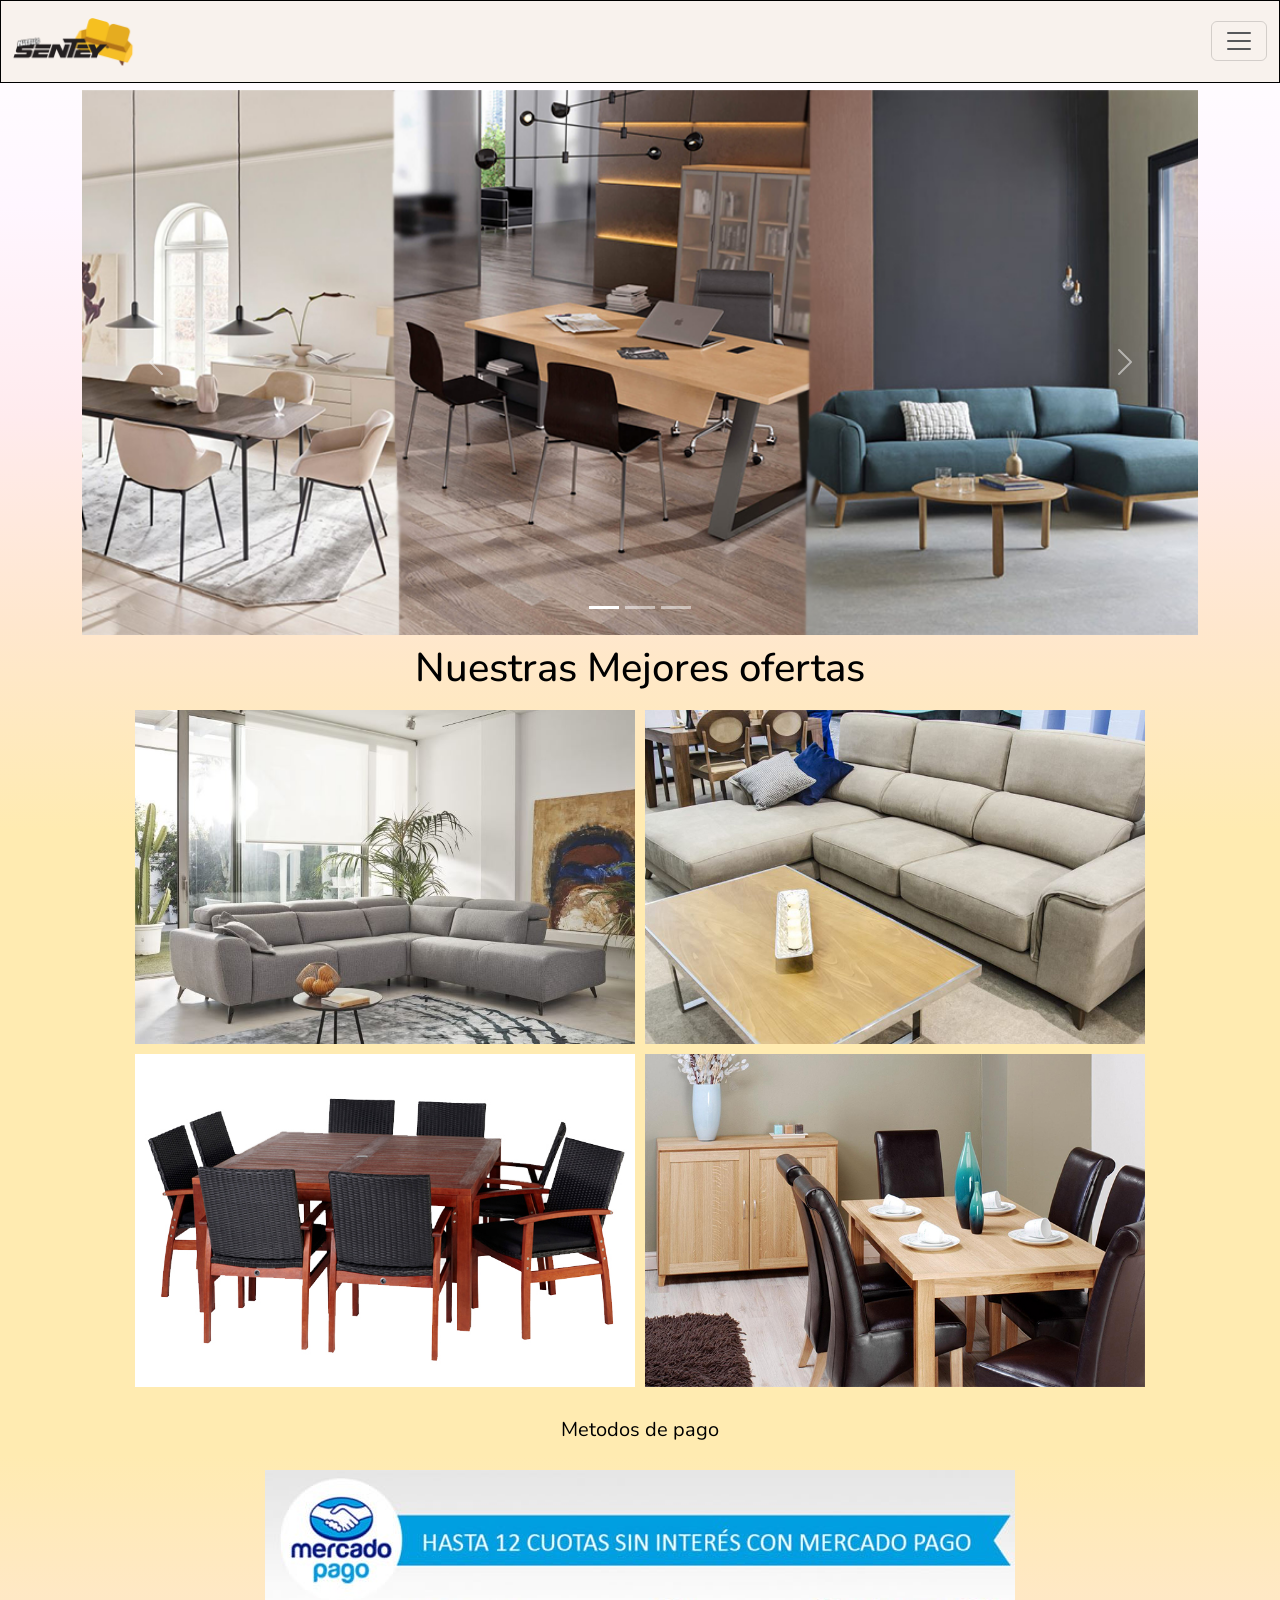
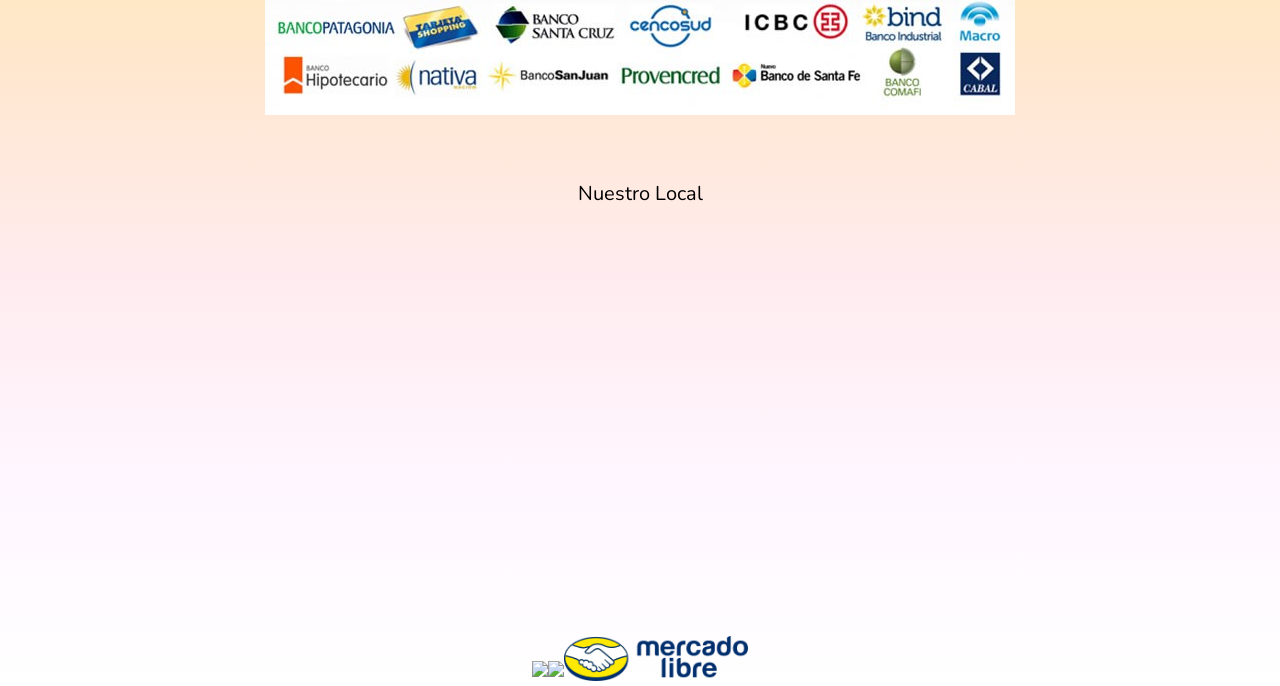
==== commit 32b2aeb1: "versionFinalDelProyecto" ====
--- a/index.html
+++ b/index.html
@@ -45,6 +45,9 @@
                             </li>
                             <li class="nav-item">
                                 <a class="nav-link " aria-current="page" href="./secciones/cocina.html">Cocina</a>
+                            </li>
+                            <li class="nav-item">
+                                <a class="nav-link" href="./secciones/historia.html">Historia</a>
                             </li>
                             <li class="nav-item">
                                 <a class="nav-link" href="./secciones/contacto.html">Contacto</a>
@@ -111,9 +114,6 @@
                 src="https://www.google.com/maps/embed?pb=!1m18!1m12!1m3!1d26272.71875871539!2d-58.431256137072396!3d-34.60188954967539!2m3!1f0!2f0!3f0!3m2!1i1024!2i768!4f13.1!3m3!1m2!1s0x95bcca7a88680c55%3A0xe1297a37643deee5!2sil%20Divano%20Home%20Sillones%20y%20Deco!5e0!3m2!1ses-419!2sar!4v1654807976904!5m2!1ses-419!2sar"
                 width="500" height="350" style="border:0;" allowfullscreen="" loading="lazy"
                 referrerpolicy="no-referrer-when-downgrade"></iframe>
-            <figure class="gridImagenMapa" data-aos="zoom-in-down">
-                <img class="tamañoImagenMapa" src="./img/5.JPG" alt="Nuestro Local">
-            </figure>
         </Section>
     </main>
     <footer>
--- a/estilos/estilos.css
+++ b/estilos/estilos.css
@@ -163,9 +163,7 @@
 .gridoMapa {
   display: grid;
   grid-template-areas: "mapaUno mapaUno"- "mapaDos mapaDos"- "mapaTres mapaTres";
-  gap: 0.25rem;
+ "mapaDos mapaDos";
   align-items: center;
   justify-items: center; }
 
@@ -185,32 +183,12 @@
     text-shadow: 1px 1px 0 black, 1px -1px 0 black, -1px 1px 0 black, -1px -1px 0 black; }
 
 .gridMapa {
-  grid-area: mapaDos; }
-
-.gridImagenMapa {
-  grid-area: mapaTres; }
-
-.gridMapa {
+  grid-area: mapaDos;
   height: 8rem;
   width: auto; }
 
-.tamañoImagenMapa {
-  height: 12rem;
-  width: auto; }
-
-@media (min-width: 768px) {
-  .gridoMapa {
-    display: grid;
-    grid-template-areas: "mapaUno mapaUno"- "mapaDos mapaTres";
-    gap: 0.25rem;
-    align-items: center;
-    justify-items: center;
-    justify-content: center; }
+@media (min-width: 768px) {
   .gridMapa {
-    height: 15.625rem;
-    width: 25rem; }
-  .tamañoImagenMapa {
     height: 15.625rem;
     width: 25rem; } }
 
@@ -222,9 +200,6 @@
     justify-content: center;
     margin: 0%; }
   .gridMapa {
-    height: 21.875rem;
-    width: 31.25rem; }
-  .tamañoImagenMapa {
     height: 21.875rem;
     width: 31.25rem; } }
 
@@ -557,7 +532,10 @@
   border: 1px black solid;
   border-radius: 2%;
   background: #b6b6b6;
-  background: linear-gradient(180deg, rgba(182, 182, 182, 0.525648) 0%, rgba(182, 182, 182, 0.486432) 50%, rgba(182, 182, 182, 0.483631) 100%); }
+  background: linear-gradient(180deg, rgba(182, 182, 182, 0.525648) 0%, rgba(182, 182, 182, 0.486432) 50%, rgba(182, 182, 182, 0.483631) 100%);
+  width: 22.3rem;
+  height: auto;
+  margin: 0.6rem 0 0.6rem 2%; }
 
 .marginContactoResponsive {
   margin: 1% 0% 0% 2%; }
@@ -609,18 +587,99 @@
 
 @media (min-width: 768px) {
   .formContacto {
-    width: 40rem;
-    height: auto;
-    margin: 0.6rem 0 0.6rem 2%; } }
-
-@media (min-width: 1024px) {
-  .formContacto {
-    width: 60rem;
-    height: auto;
-    margin: 0.6rem 0 0.6rem 2%; }
+    width: 40rem; } }
+
+@media (min-width: 1024px) {
   .gridContacto {
     grid-template-areas: "gridContactoUno gridContactoDos"  "gridContactoUno gridContactoTres"  "gridContactoUno gridContactoCuatro"  "gridContactoUno gridContactoCinco";
     grid-template-columns: 55% 45%; } }
+
+@media (min-width: 1680px) {
+  .formContacto {
+    width: 60rem; } }
+
+.historia-uno h2 {
+  margin: 0rem 1rem;
+  text-align: start; }
+
+.historia-uno div {
+  display: grid;
+  align-items: end;
+  justify-items: center; }
+  .historia-uno div p {
+    margin: 0rem 1rem; }
+  .historia-uno div figure img {
+    width: 22rem;
+    height: auto; }
+
+.historia-dos h2 {
+  margin: 0rem 1rem;
+  text-align: start; }
+
+.historia-dos div {
+  display: grid;
+  align-items: end;
+  justify-items: center; }
+  .historia-dos div p {
+    margin: 0rem 1rem; }
+  .historia-dos div figure img {
+    width: 22rem;
+    height: auto; }
+
+@media (min-width: 768px) {
+  .historia-uno figure img {
+    width: 32rem;
+    height: auto; }
+  .historia-dos figure img {
+    width: 32rem;
+    height: auto; } }
+
+@media (min-width: 1024px) {
+  body {
+    margin-top: 7%; }
+    body .historia-uno h2 {
+      font-size: 41px; }
+    body .historia-uno div {
+      margin-top: 2.5rem;
+      align-items: center;
+      justify-items: start;
+      grid-template-areas: "historia-texto historia-imagen";
+      grid-template-columns: 40% 60%; }
+      body .historia-uno div p {
+        grid-area: historia-texto;
+        font-size: 30px; }
+      body .historia-uno div figure {
+        grid-area: historia-imagen; }
+        body .historia-uno div figure img {
+          width: 42rem;
+          height: auto; }
+    body .historia-dos h2 {
+      font-size: 30px; }
+    body .historia-dos div {
+      margin-top: 7px;
+      grid-template-areas: "historia-texto-dos historia-imagen-dos ";
+      align-items: center;
+      justify-items: center; }
+      body .historia-dos div p {
+        font-size: 20px;
+        grid-area: historia-texto-dos; }
+      body .historia-dos div figure {
+        grid-area: historia-imagen-dos;
+        margin-right: 10px; }
+        body .historia-dos div figure img {
+          width: 32rem;
+          height: auto; } }
+
+@media (min-width: 1680px) {
+  body {
+    margin-top: 0%; }
+    body .historia-uno div p {
+      font-size: 50px; }
+    body .historia-uno div figure img {
+      width: 47rem;
+      height: auto; }
+    body .historia-dos div p {
+      font-size: 25px; } }
